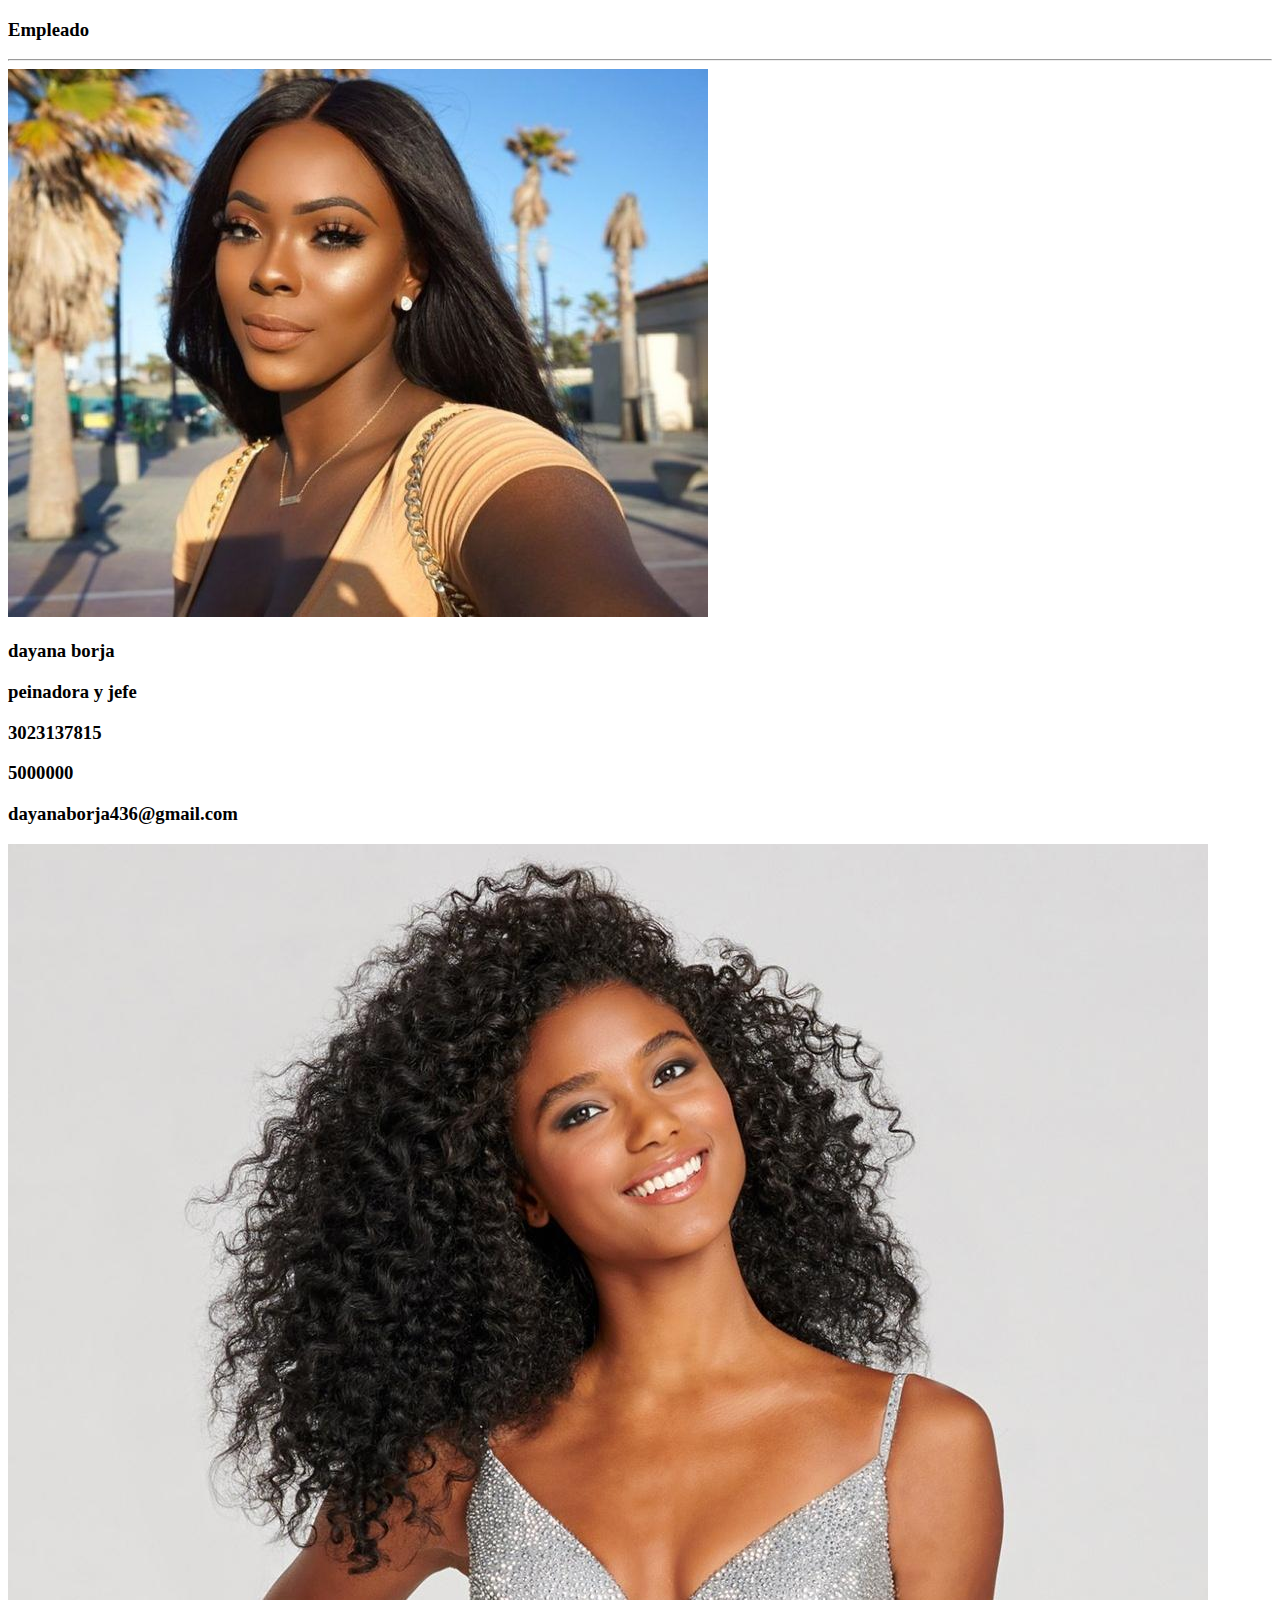
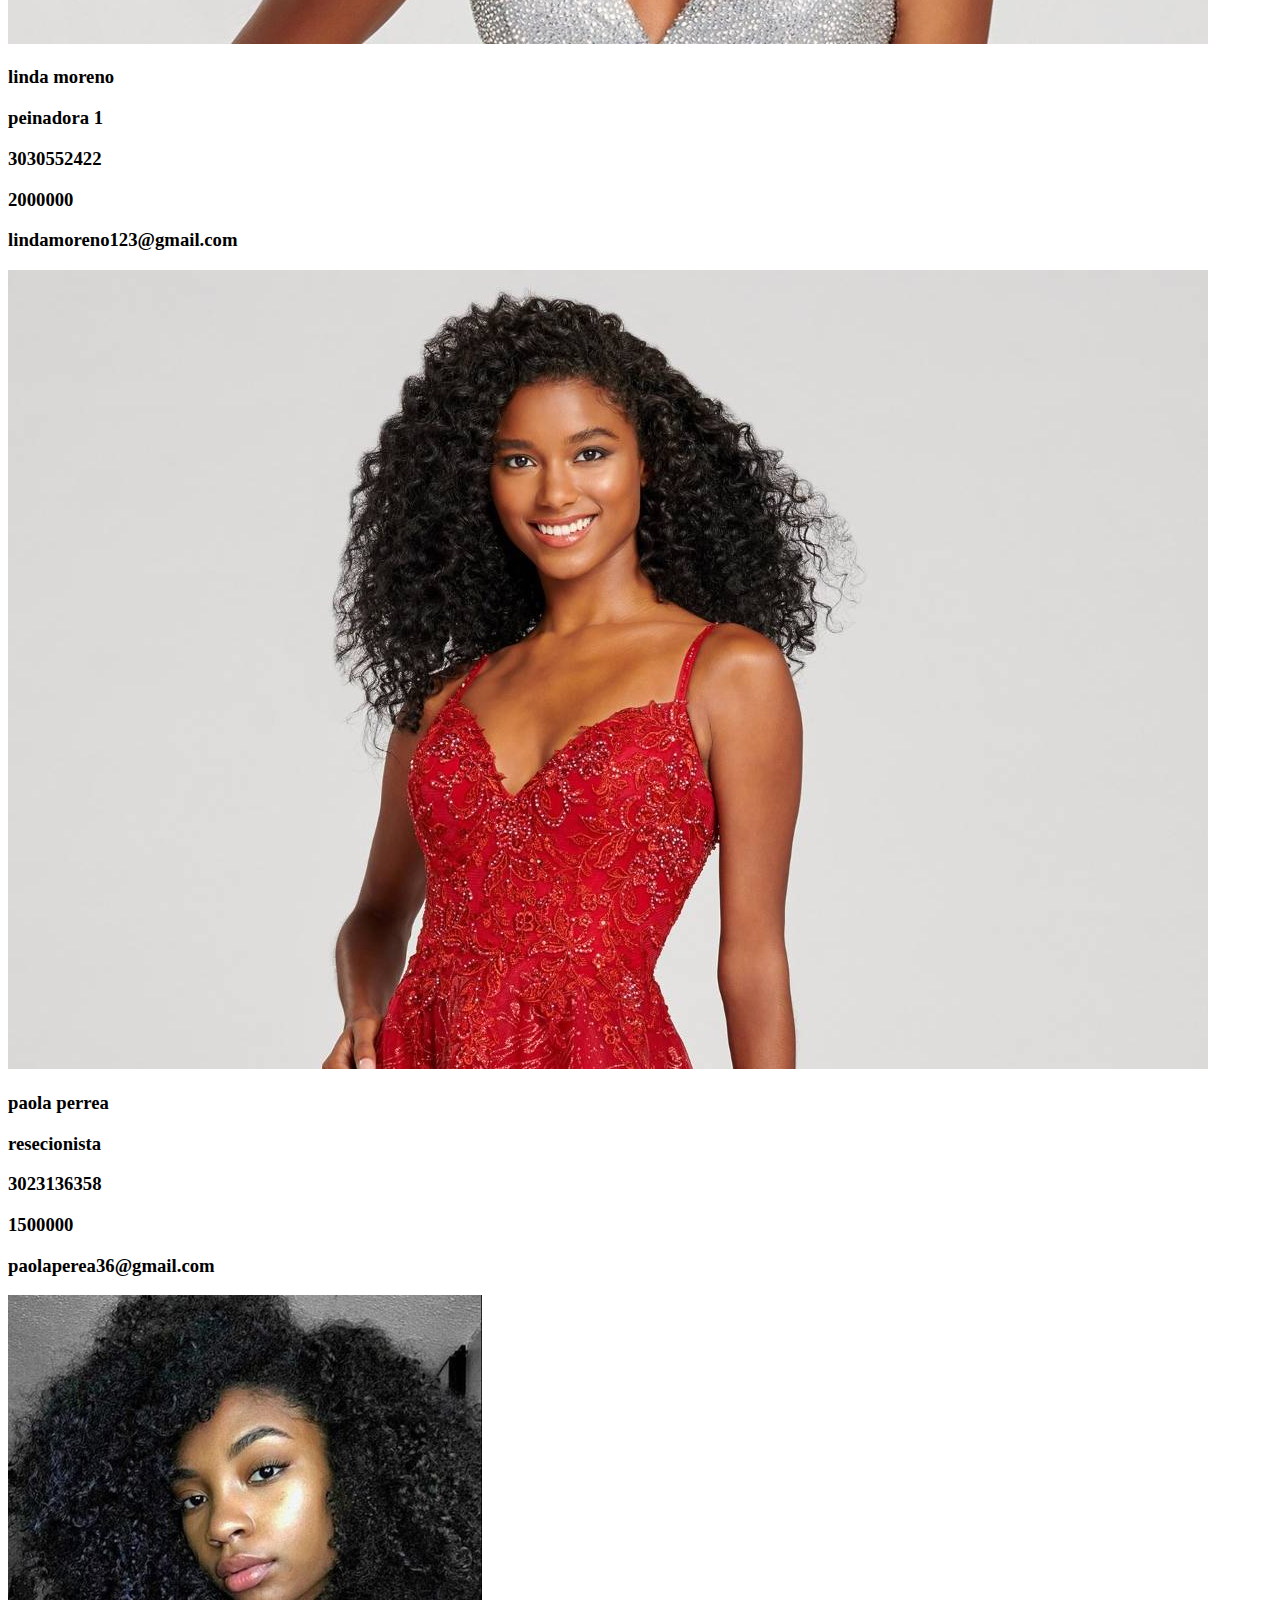
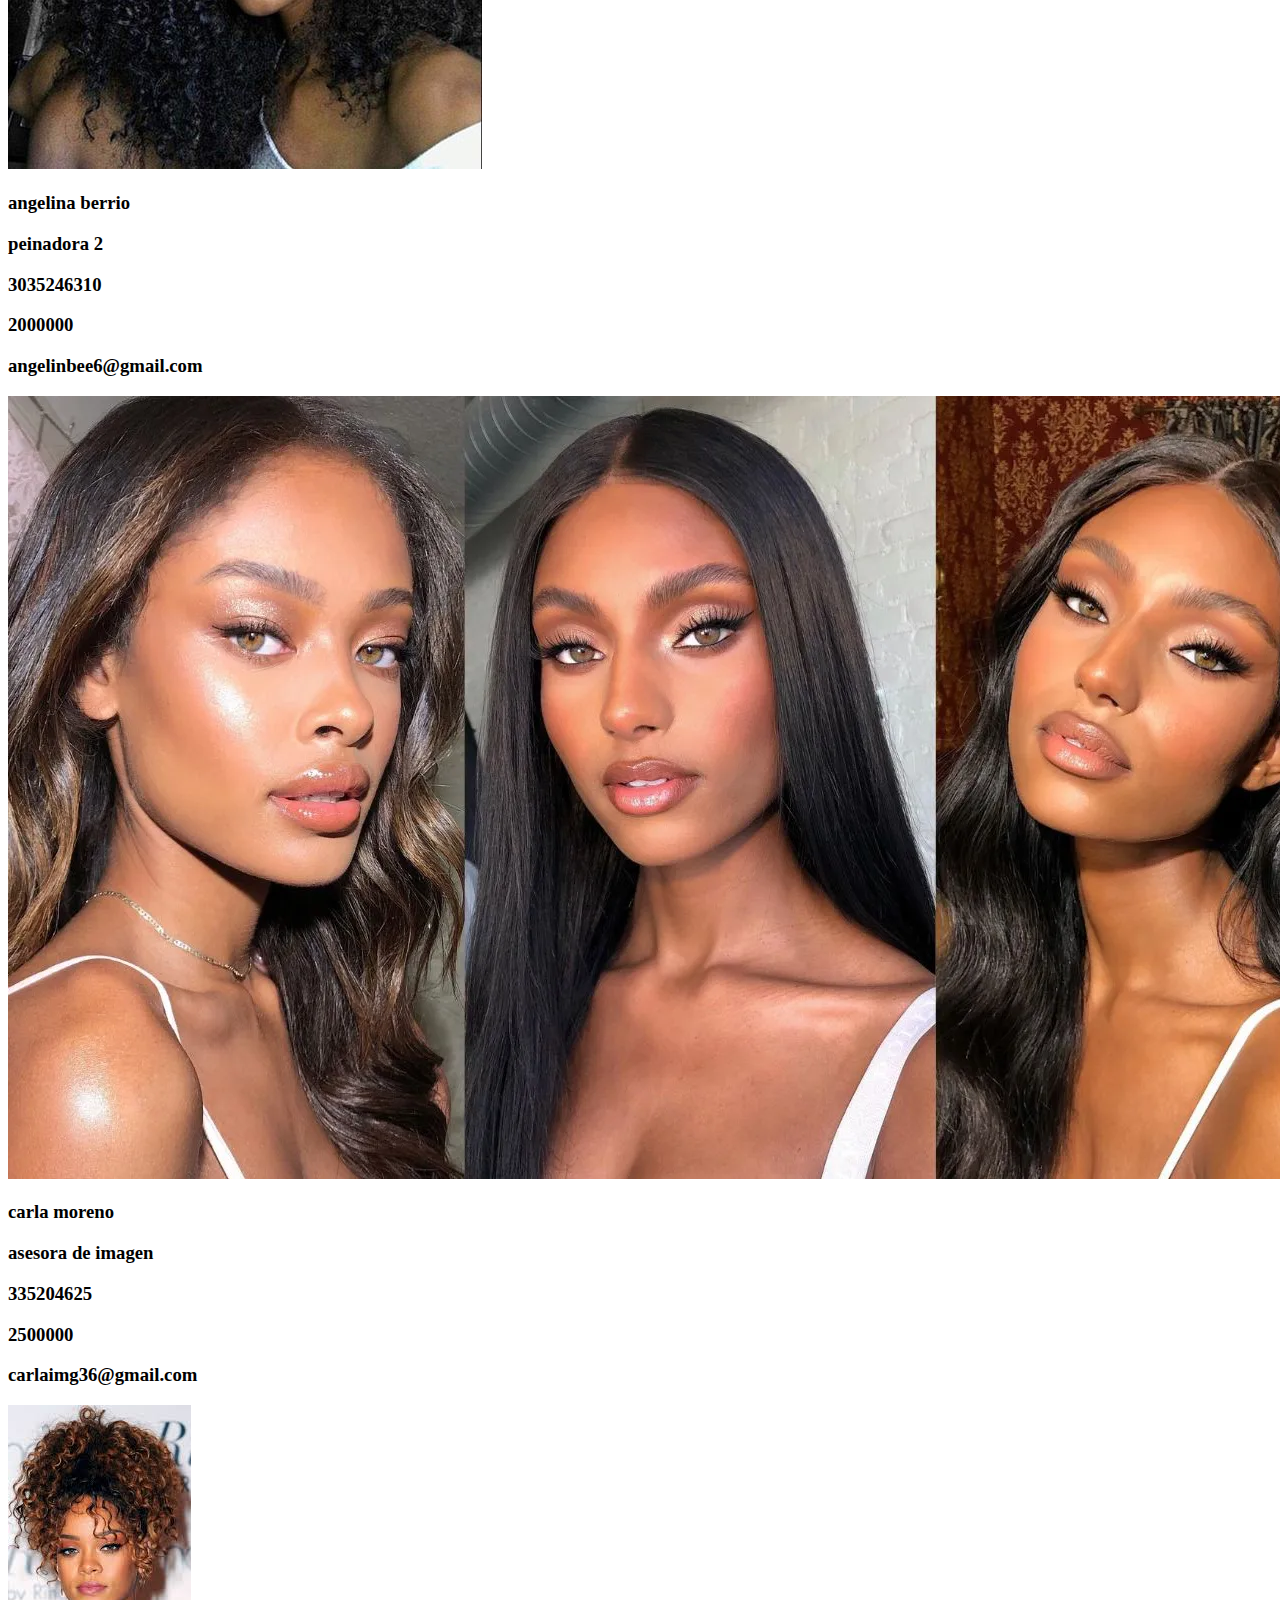
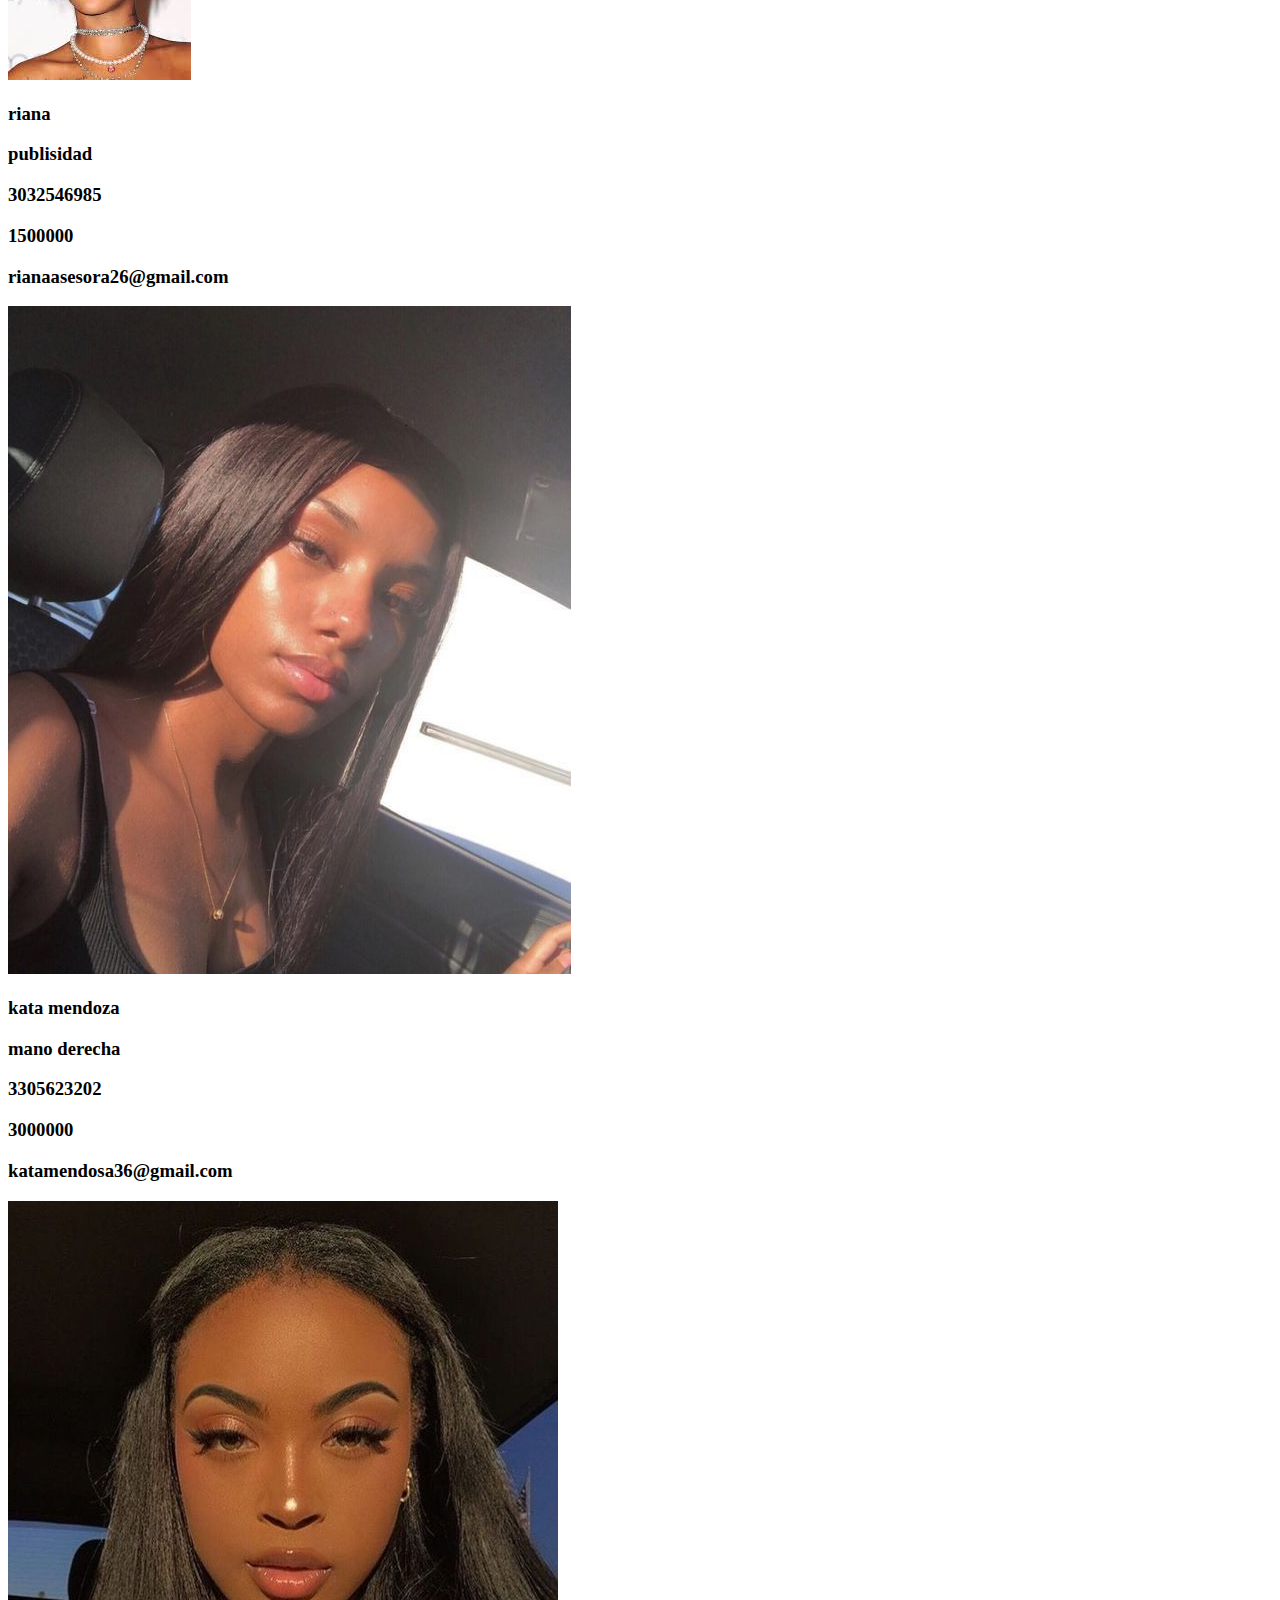
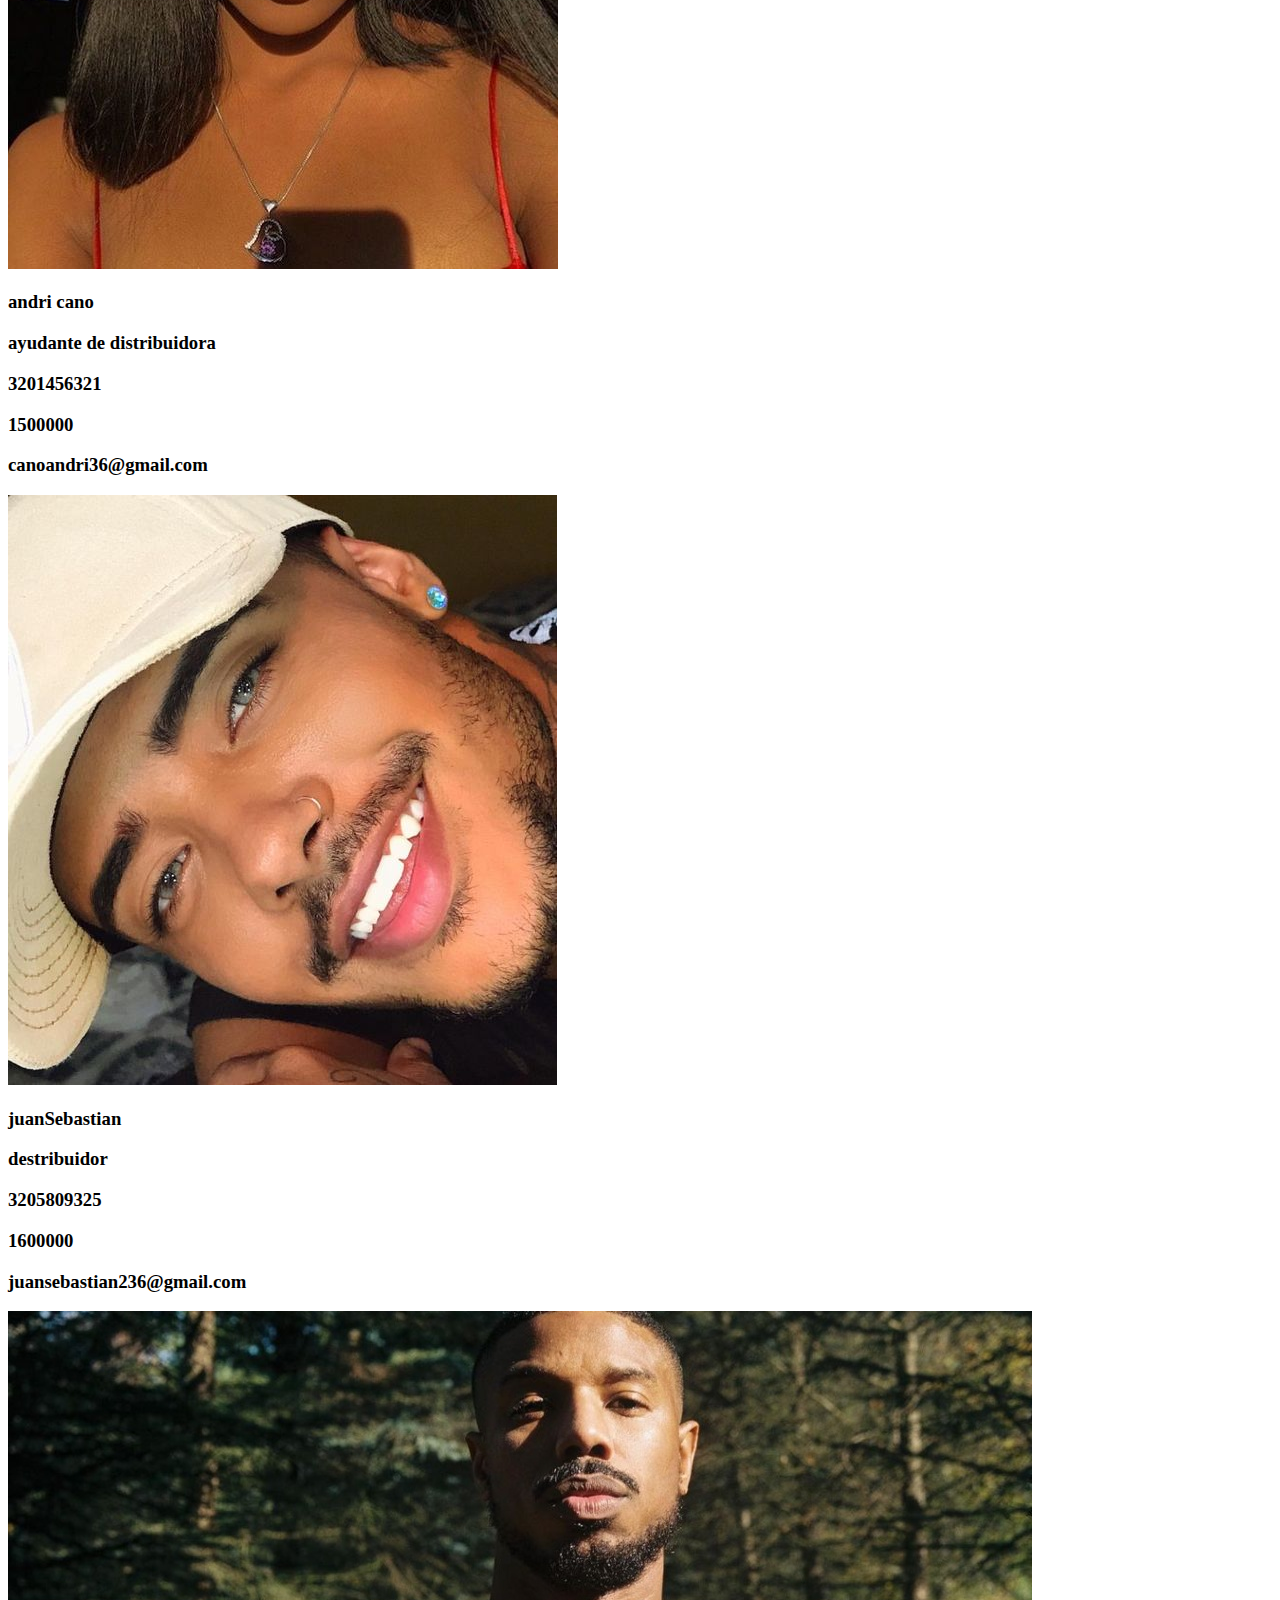
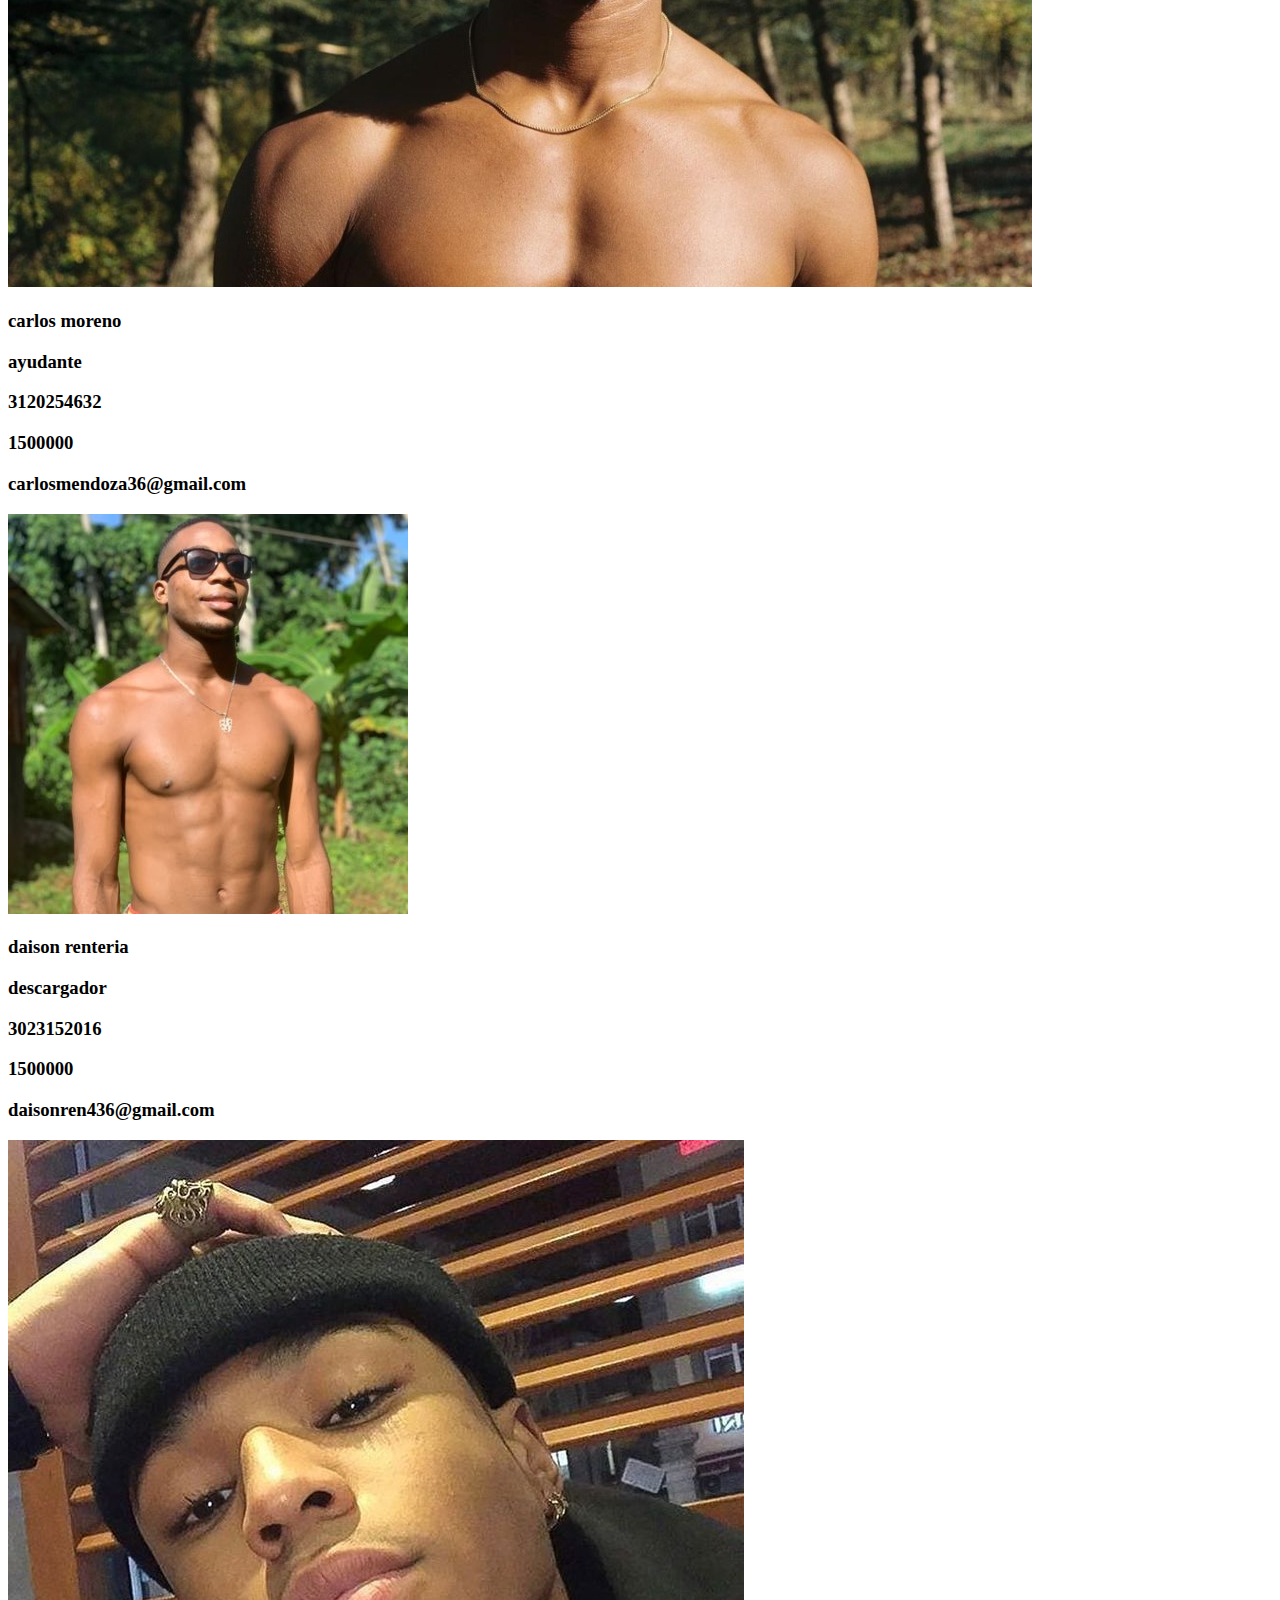
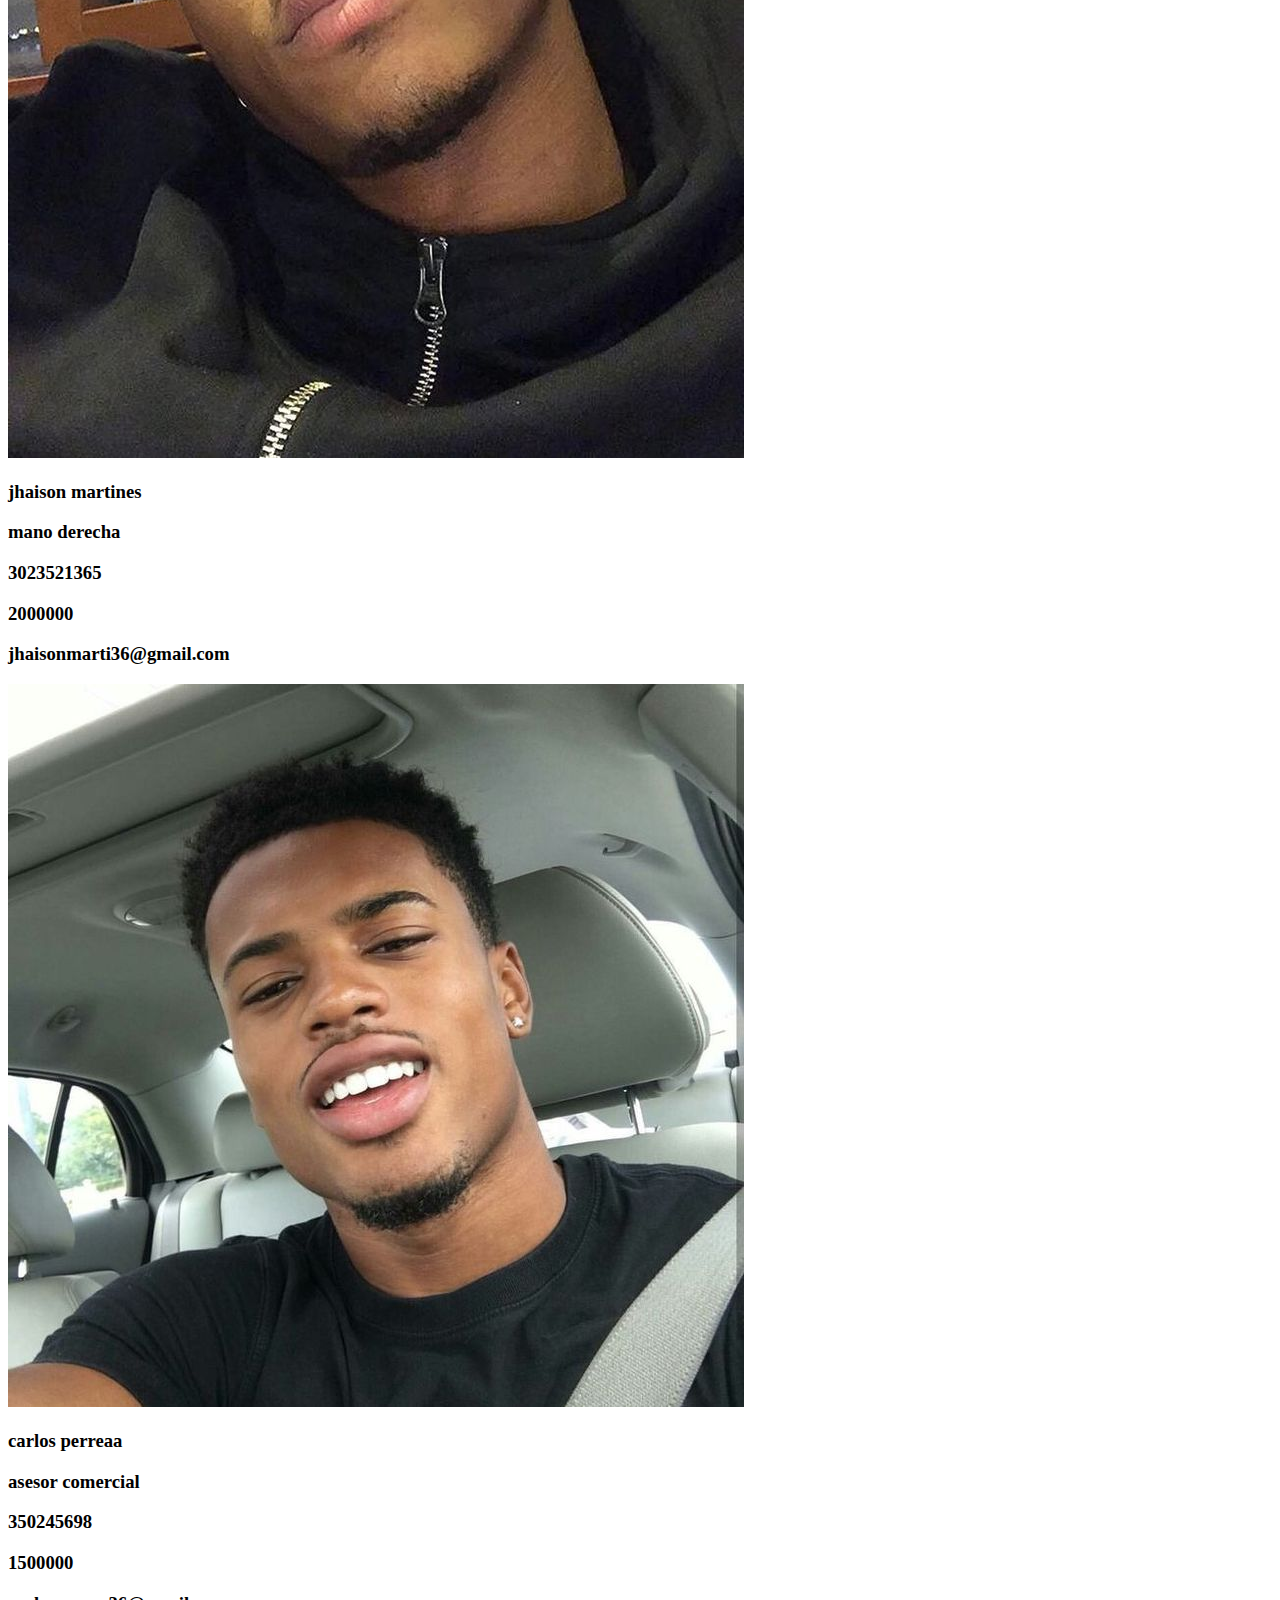
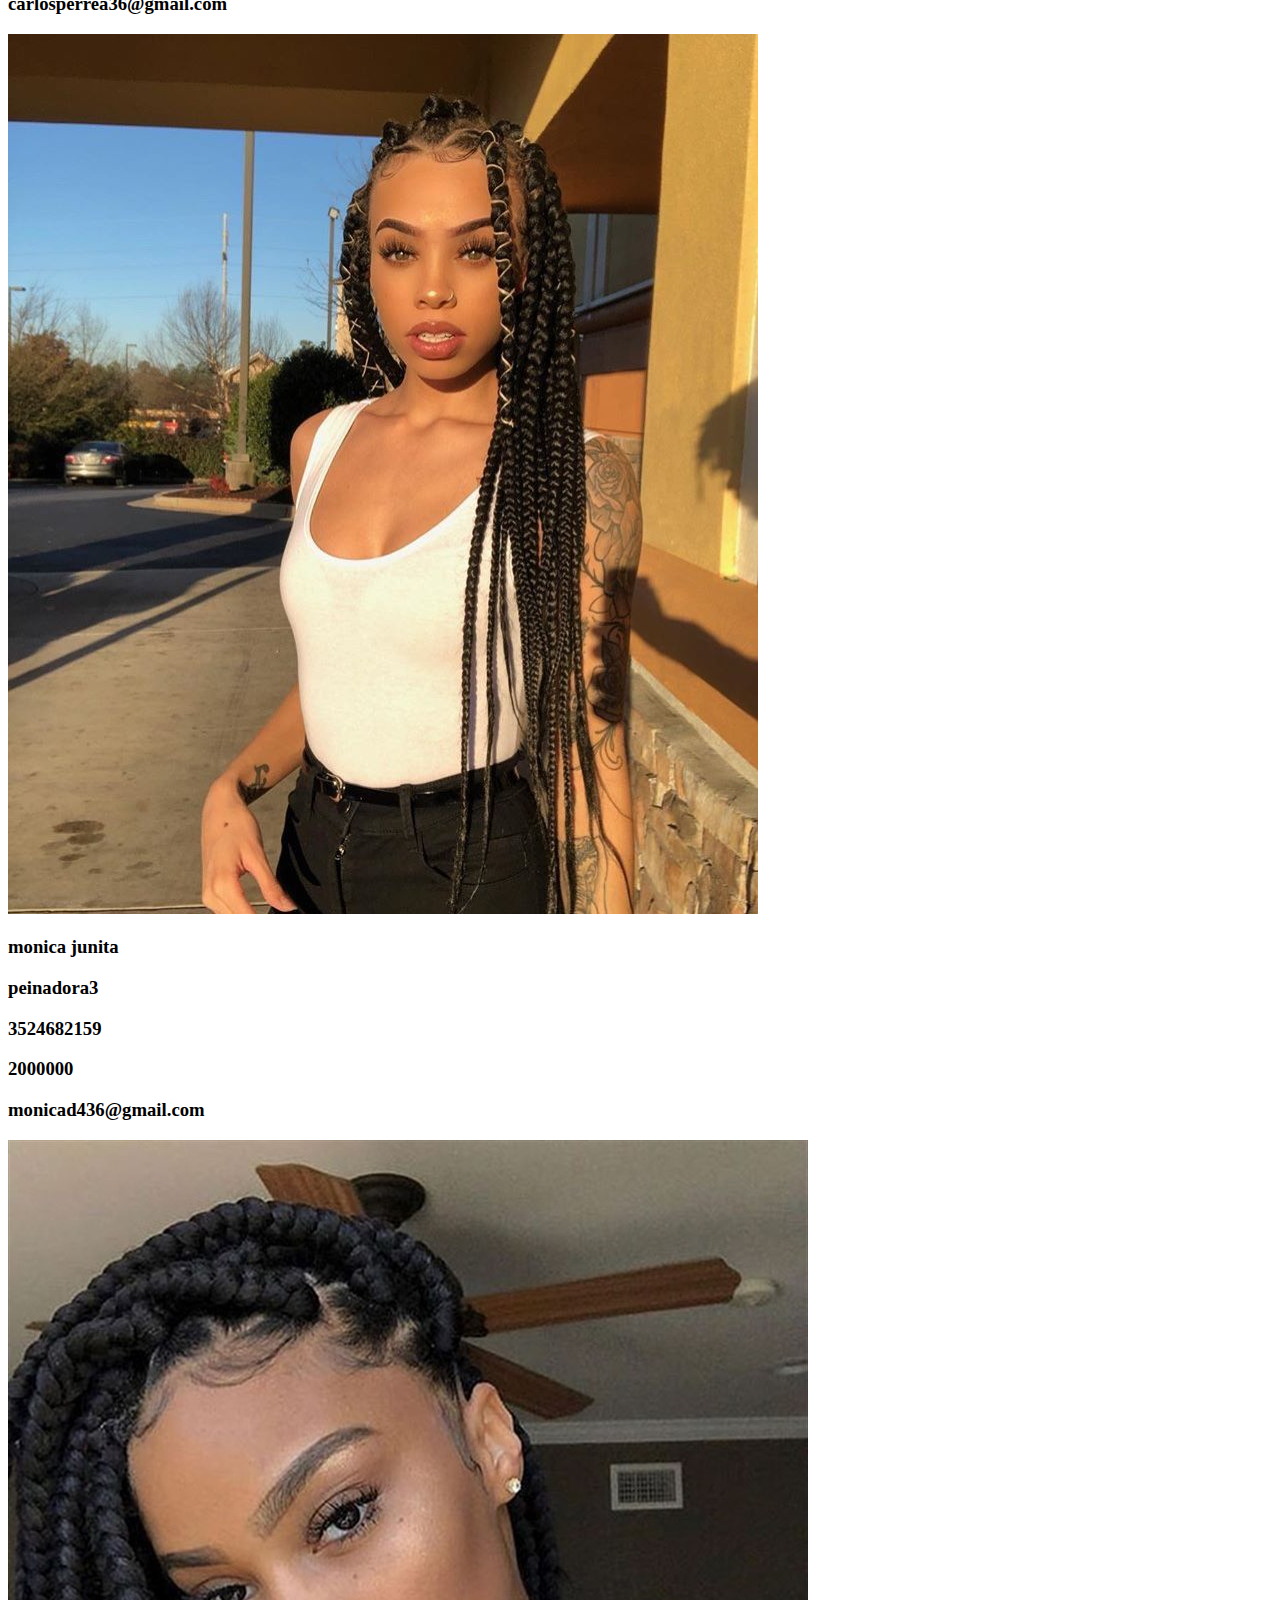
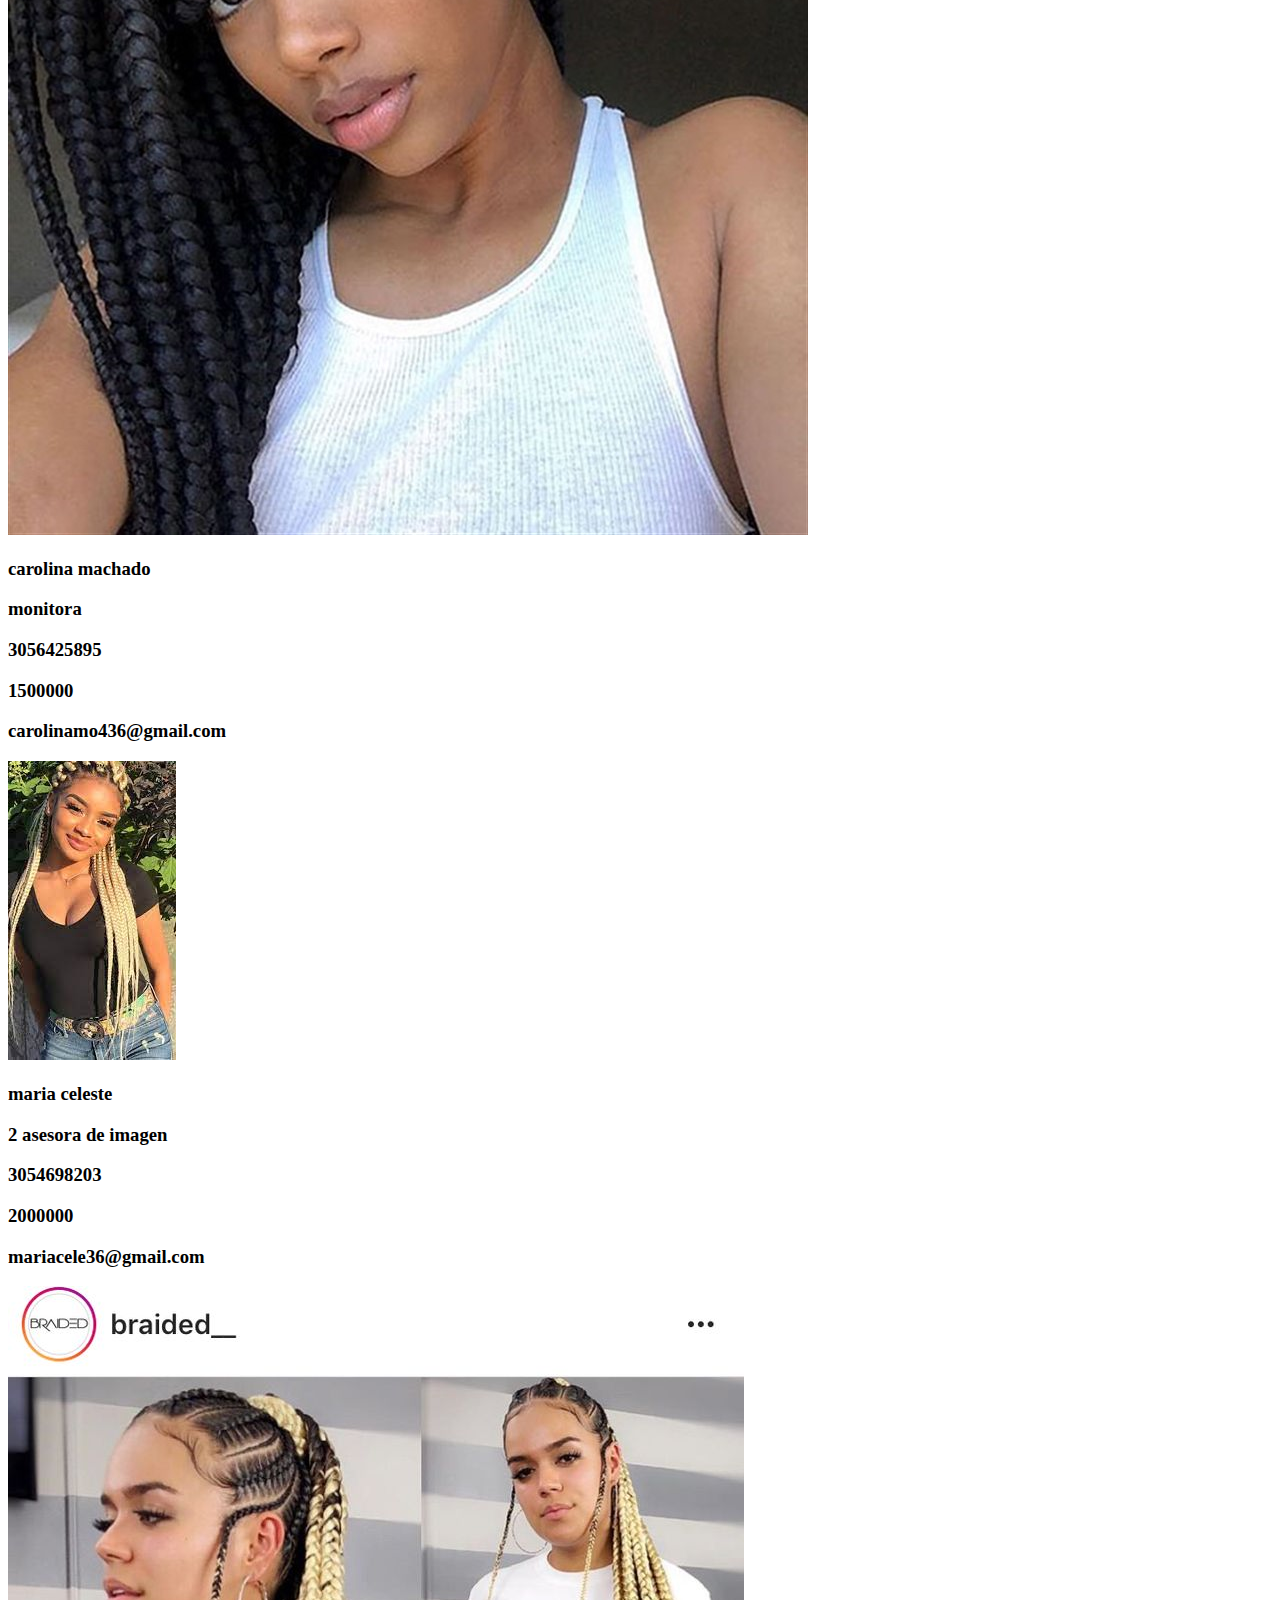
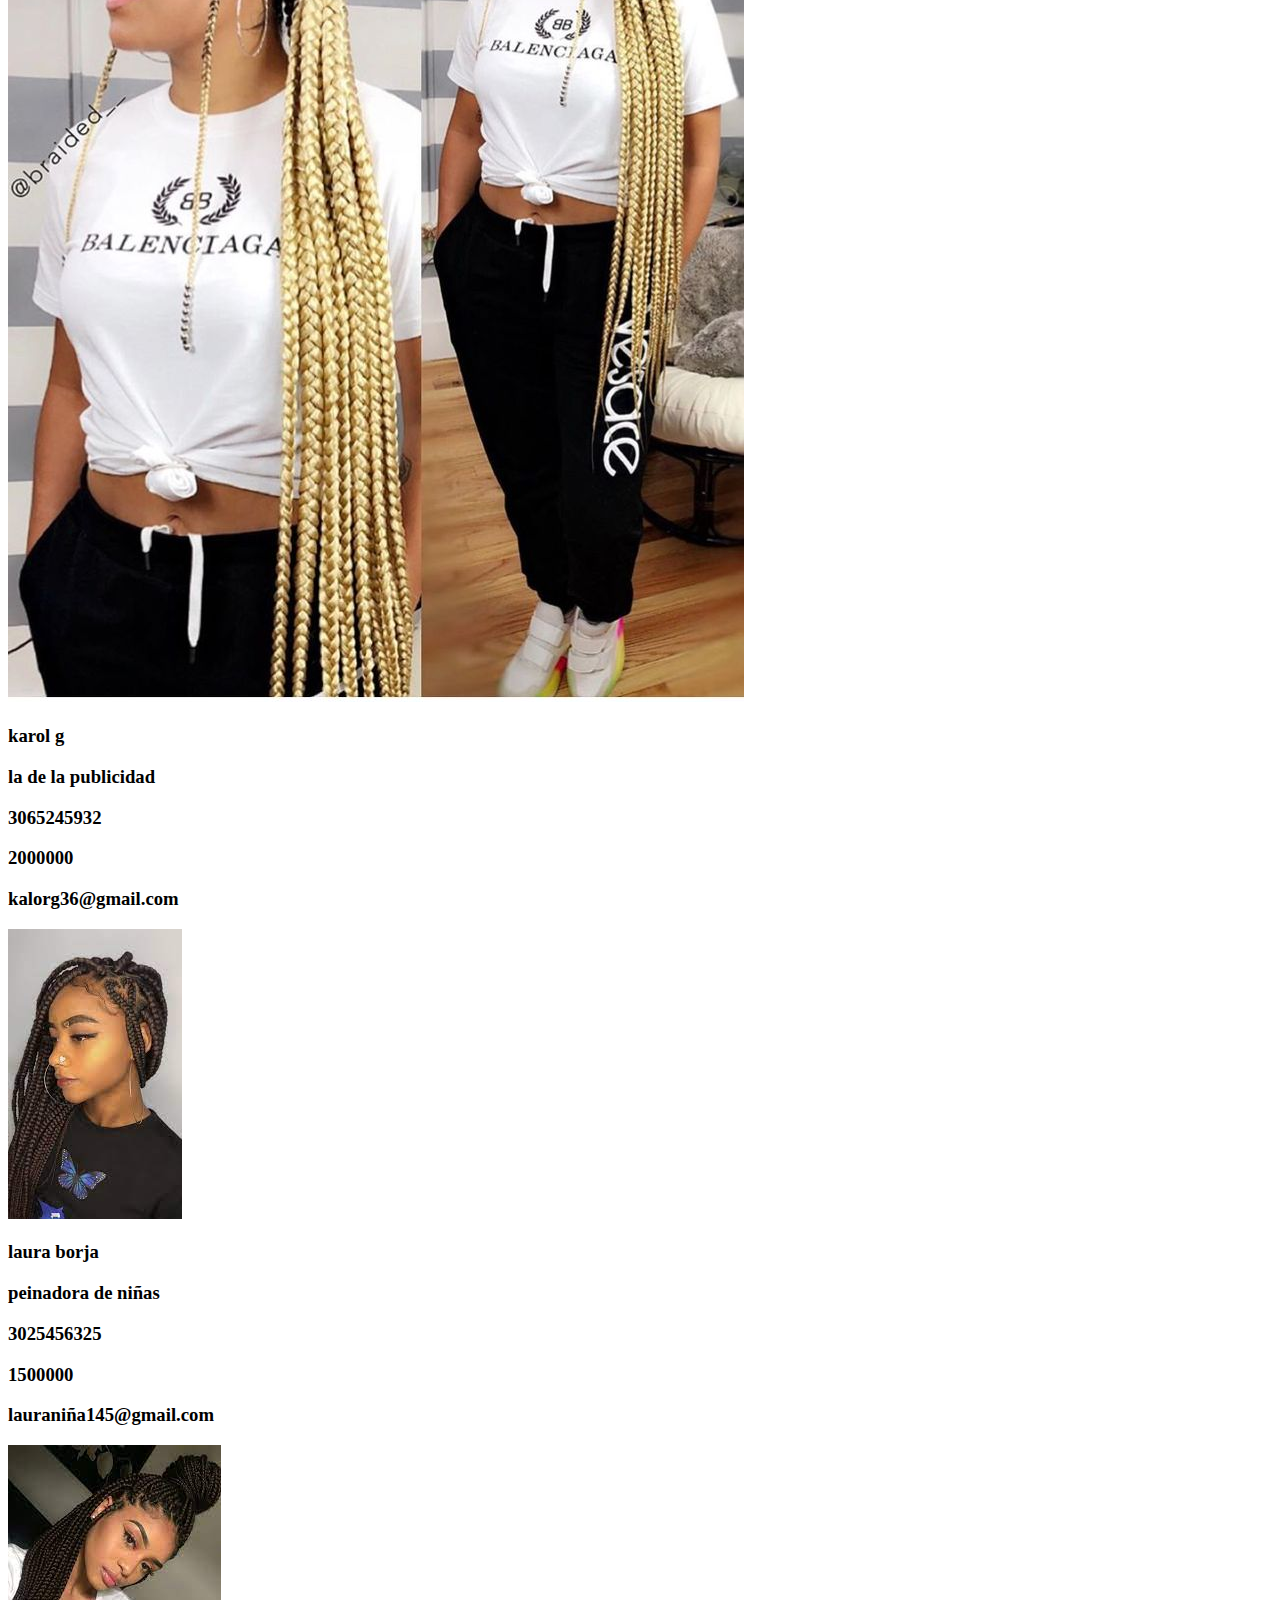
==== empleados.html @ f4682df1 "se crea vista empleados" ====
<!DOCTYPE html>
<html lang="en">
<head>
    <meta charset="UTF-8">
    <meta name="viewport" content="width=device-width, initial-scale=1.0">
    <title>Document</title>
    
<link href="https://cdn.jsdelivr.net/npm/bootstrap@5.3.2/dist/css/bootstrap.min.css" rel="stylesheet" integrity="sha384-T3c6CoIi6uLrA9TneNEoa7RxnatzjcDSCmG1MXxSR1GAsXEV/Dwwykc2MPK8M2HN" crossorigin="anonymous">
</head>
<body> 
  <div class="container my-5">
    <div class="row">
        <div class="col-12">
             <h3>Empleado</h3>
             <hr>
             <div class="row row-cols-1" id="contenedor">
                

             </div>
        </div>
    </div>
  </div>


<script src="https://cdn.jsdelivr.net/npm/bootstrap@5.3.2/dist/js/bootstrap.bundle.min.js" integrity="sha384-C6RzsynM9kWDrMNeT87bh95OGNyZPhcTNXj1NW7RuBCsyN/o0jlpcV8Qyq46cDfL" crossorigin="anonymous"></script>
 
<script src="./basedatosempleado.js"></script>
</body>
</html>
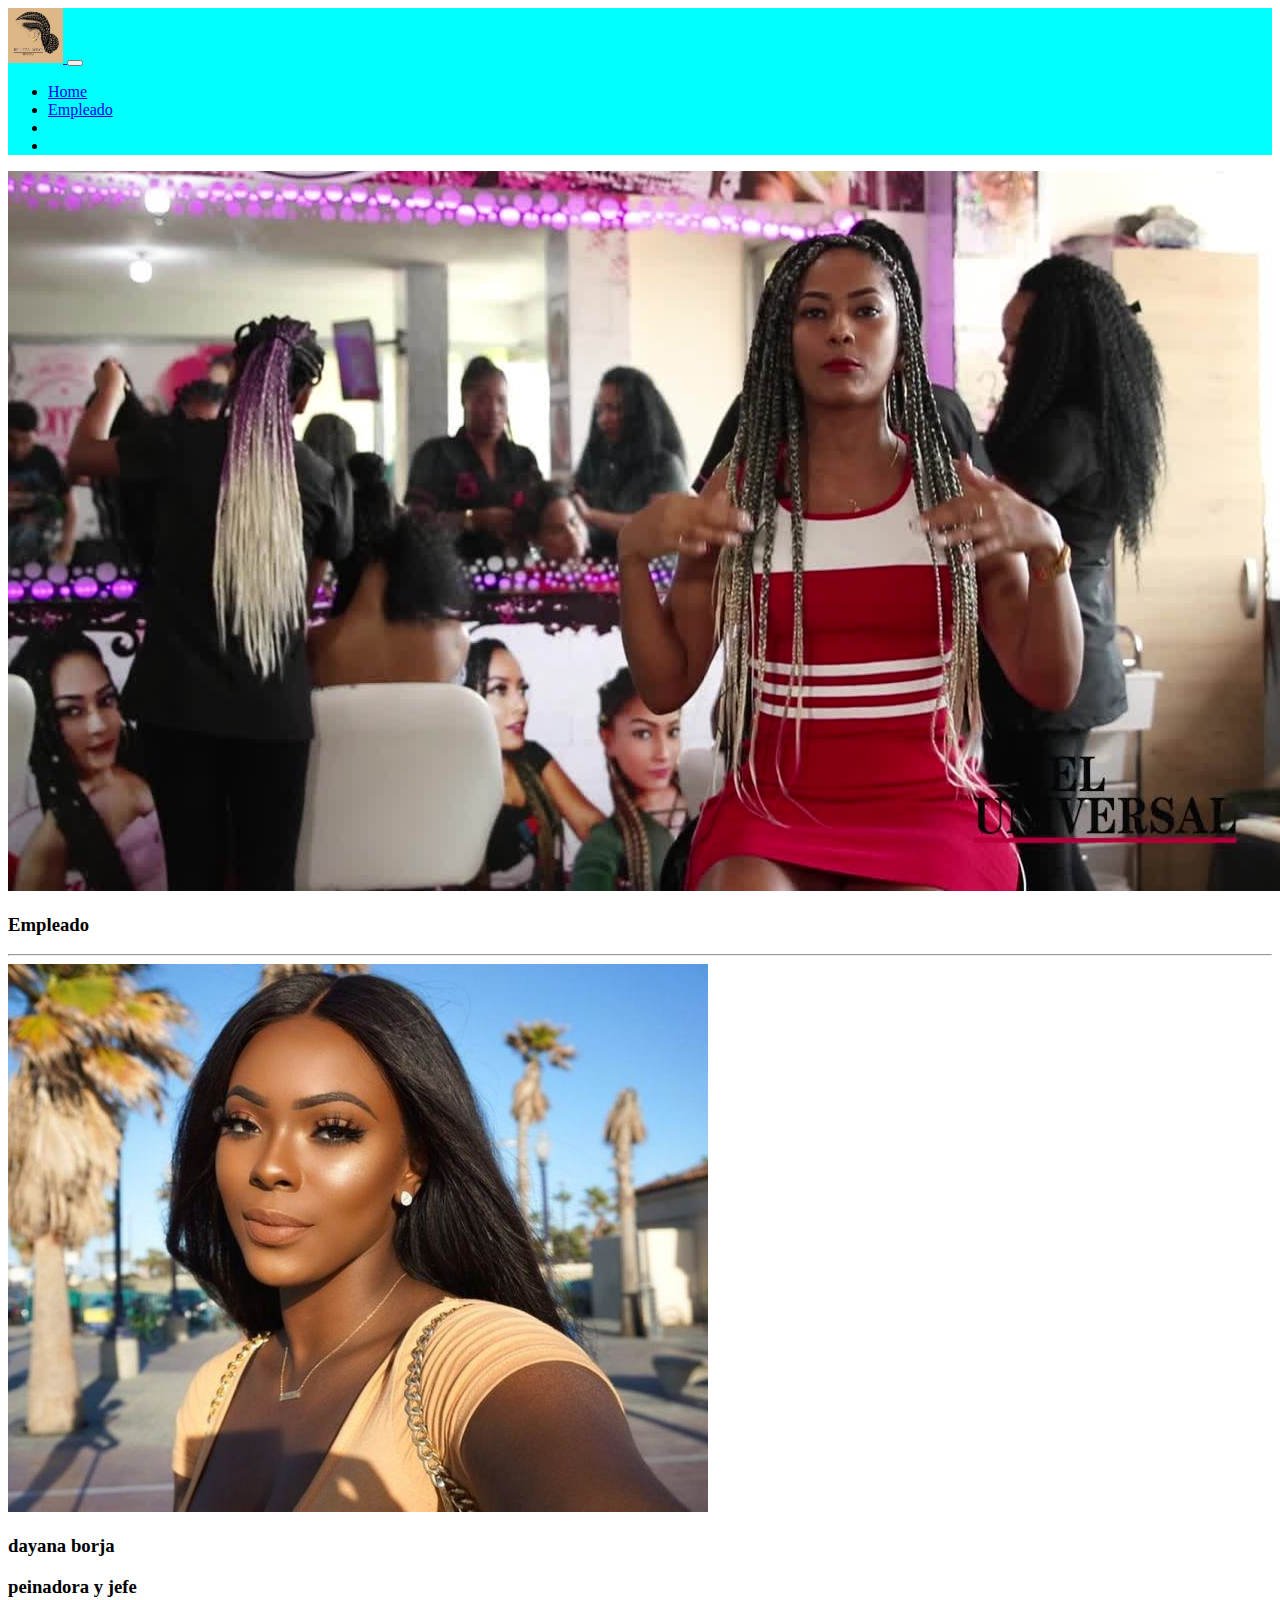
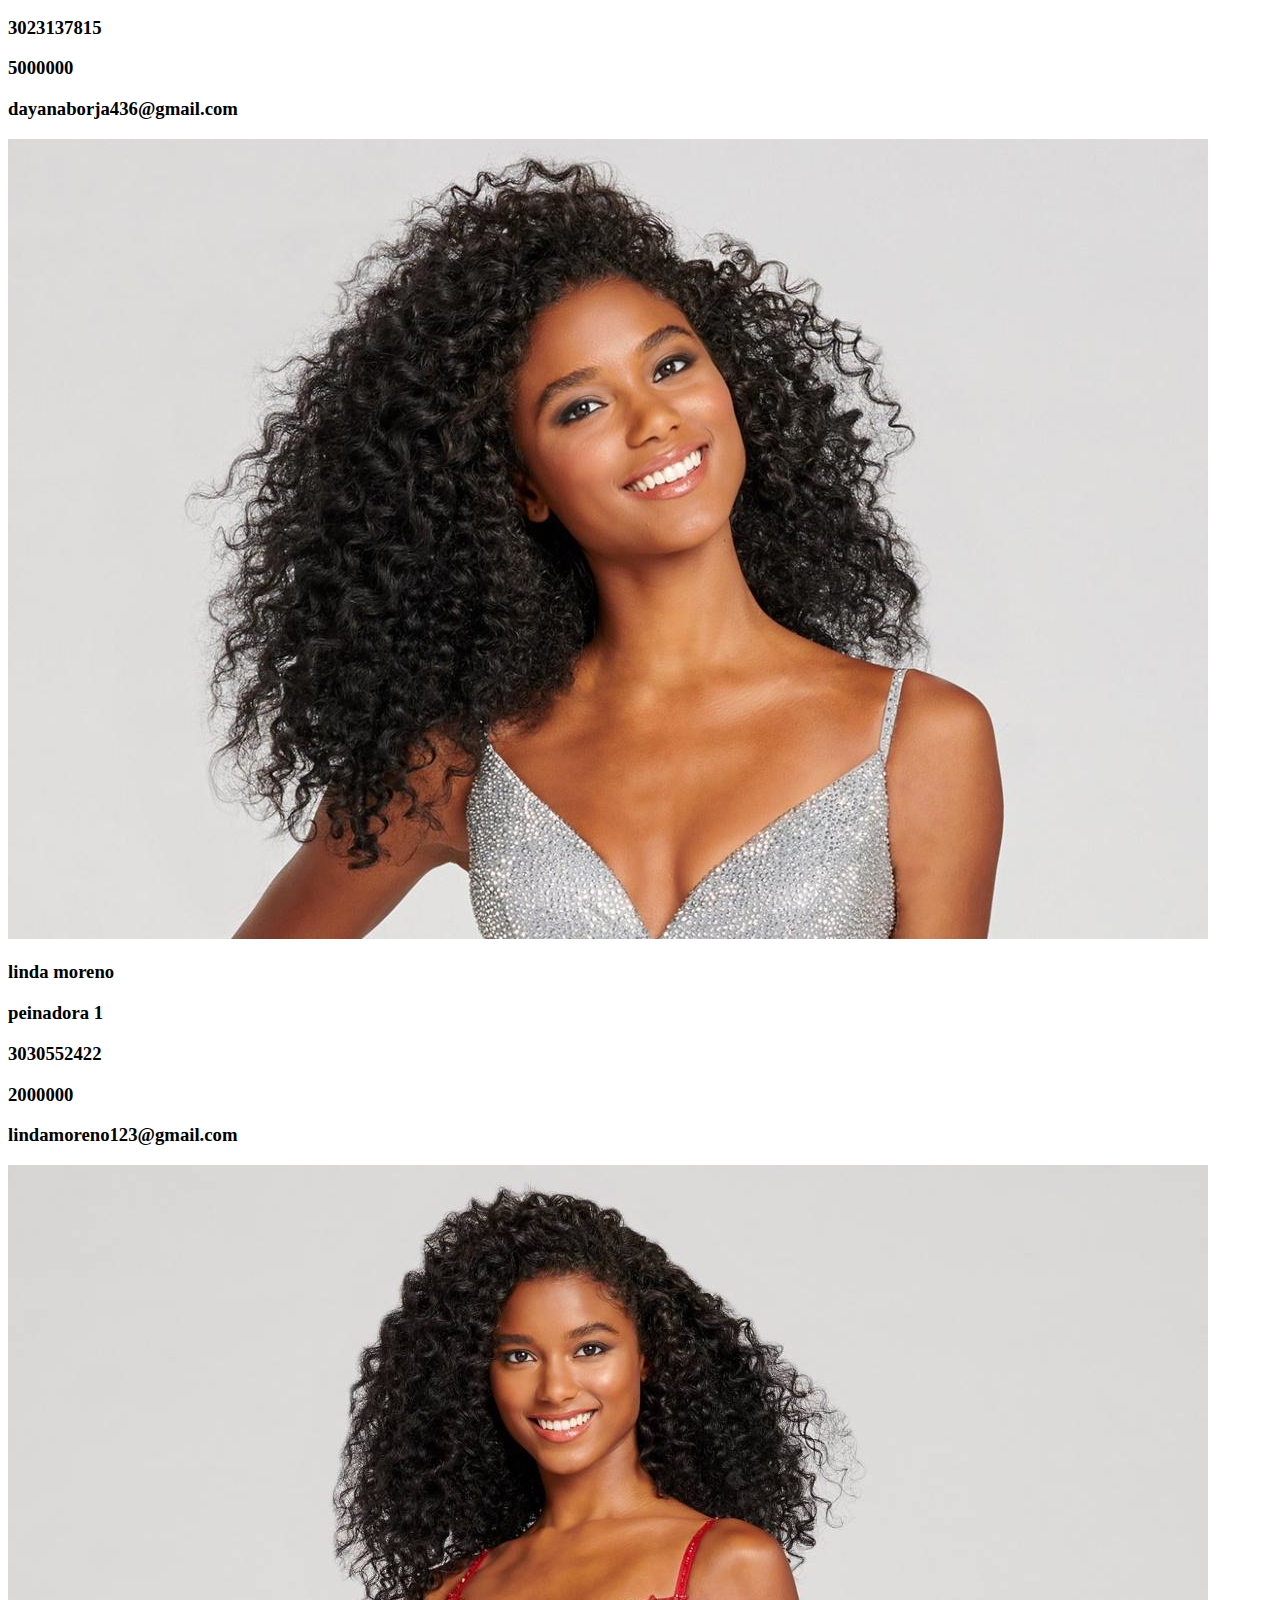
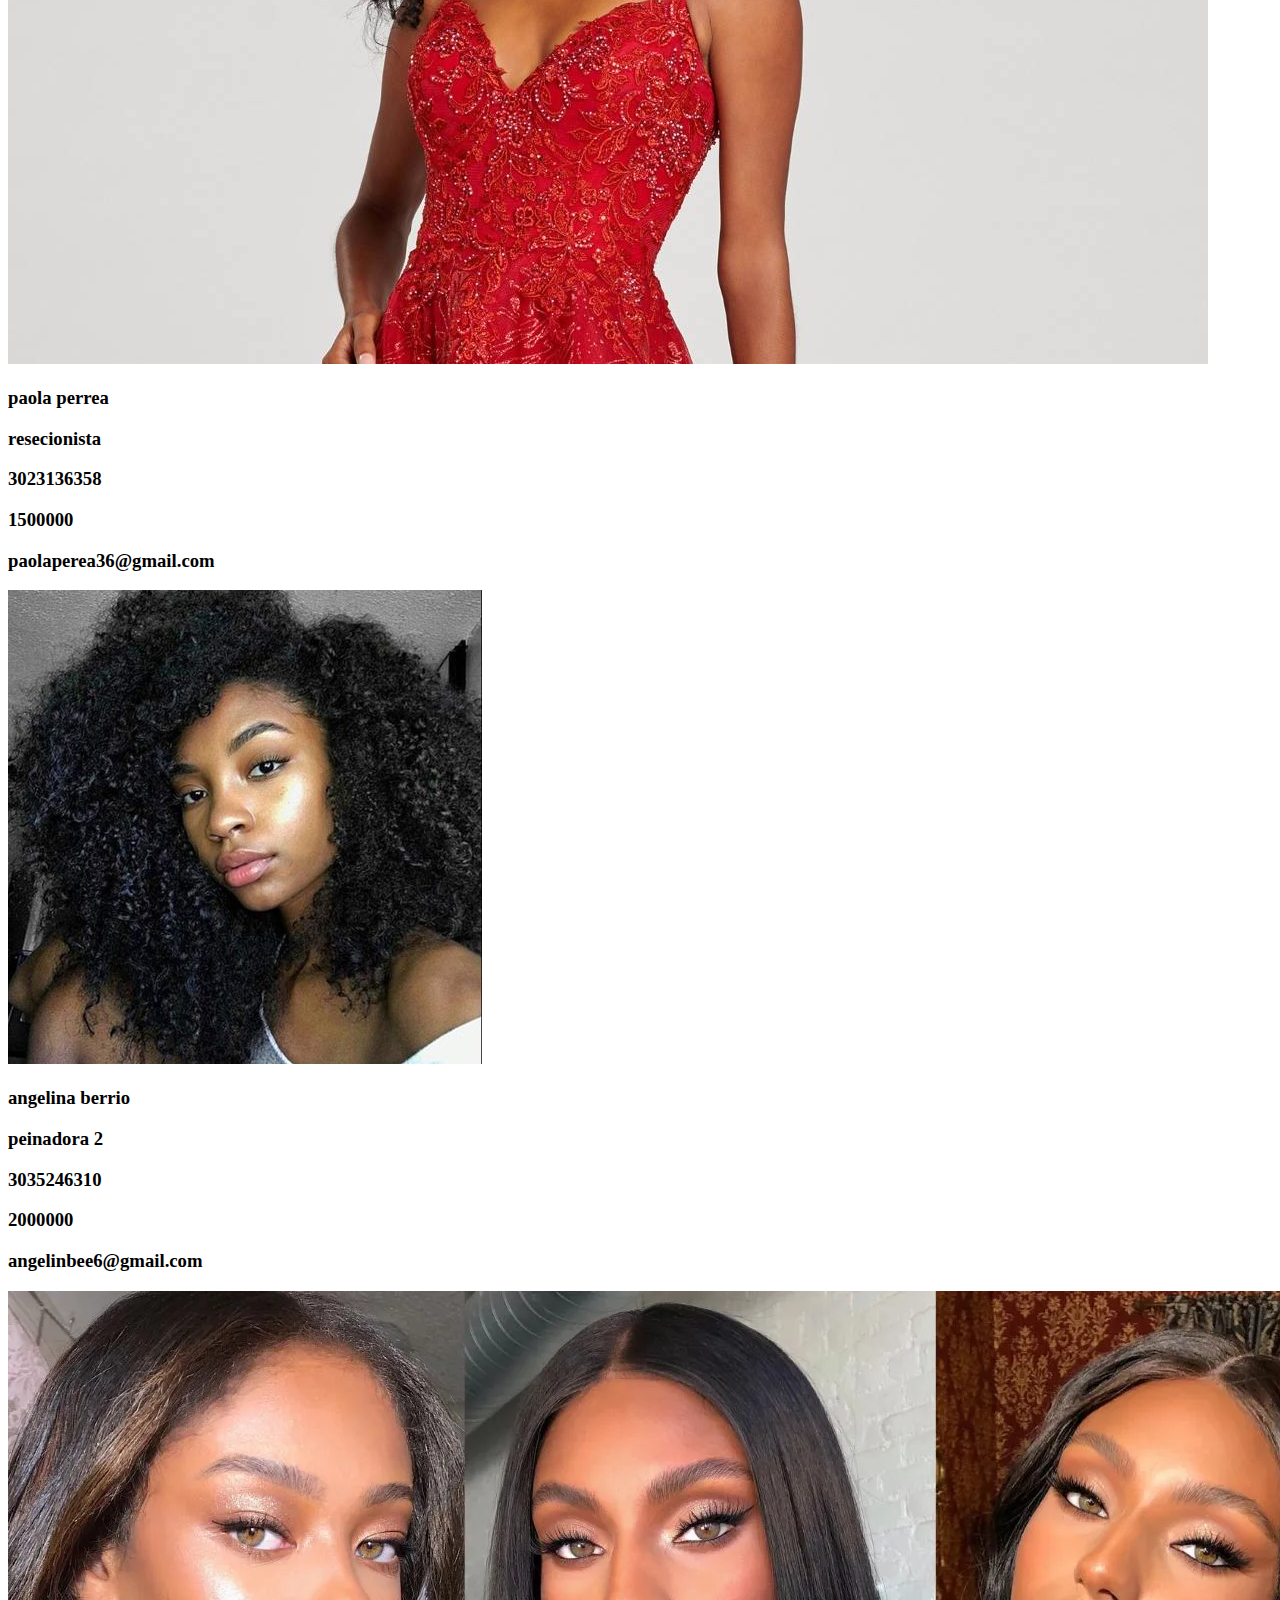
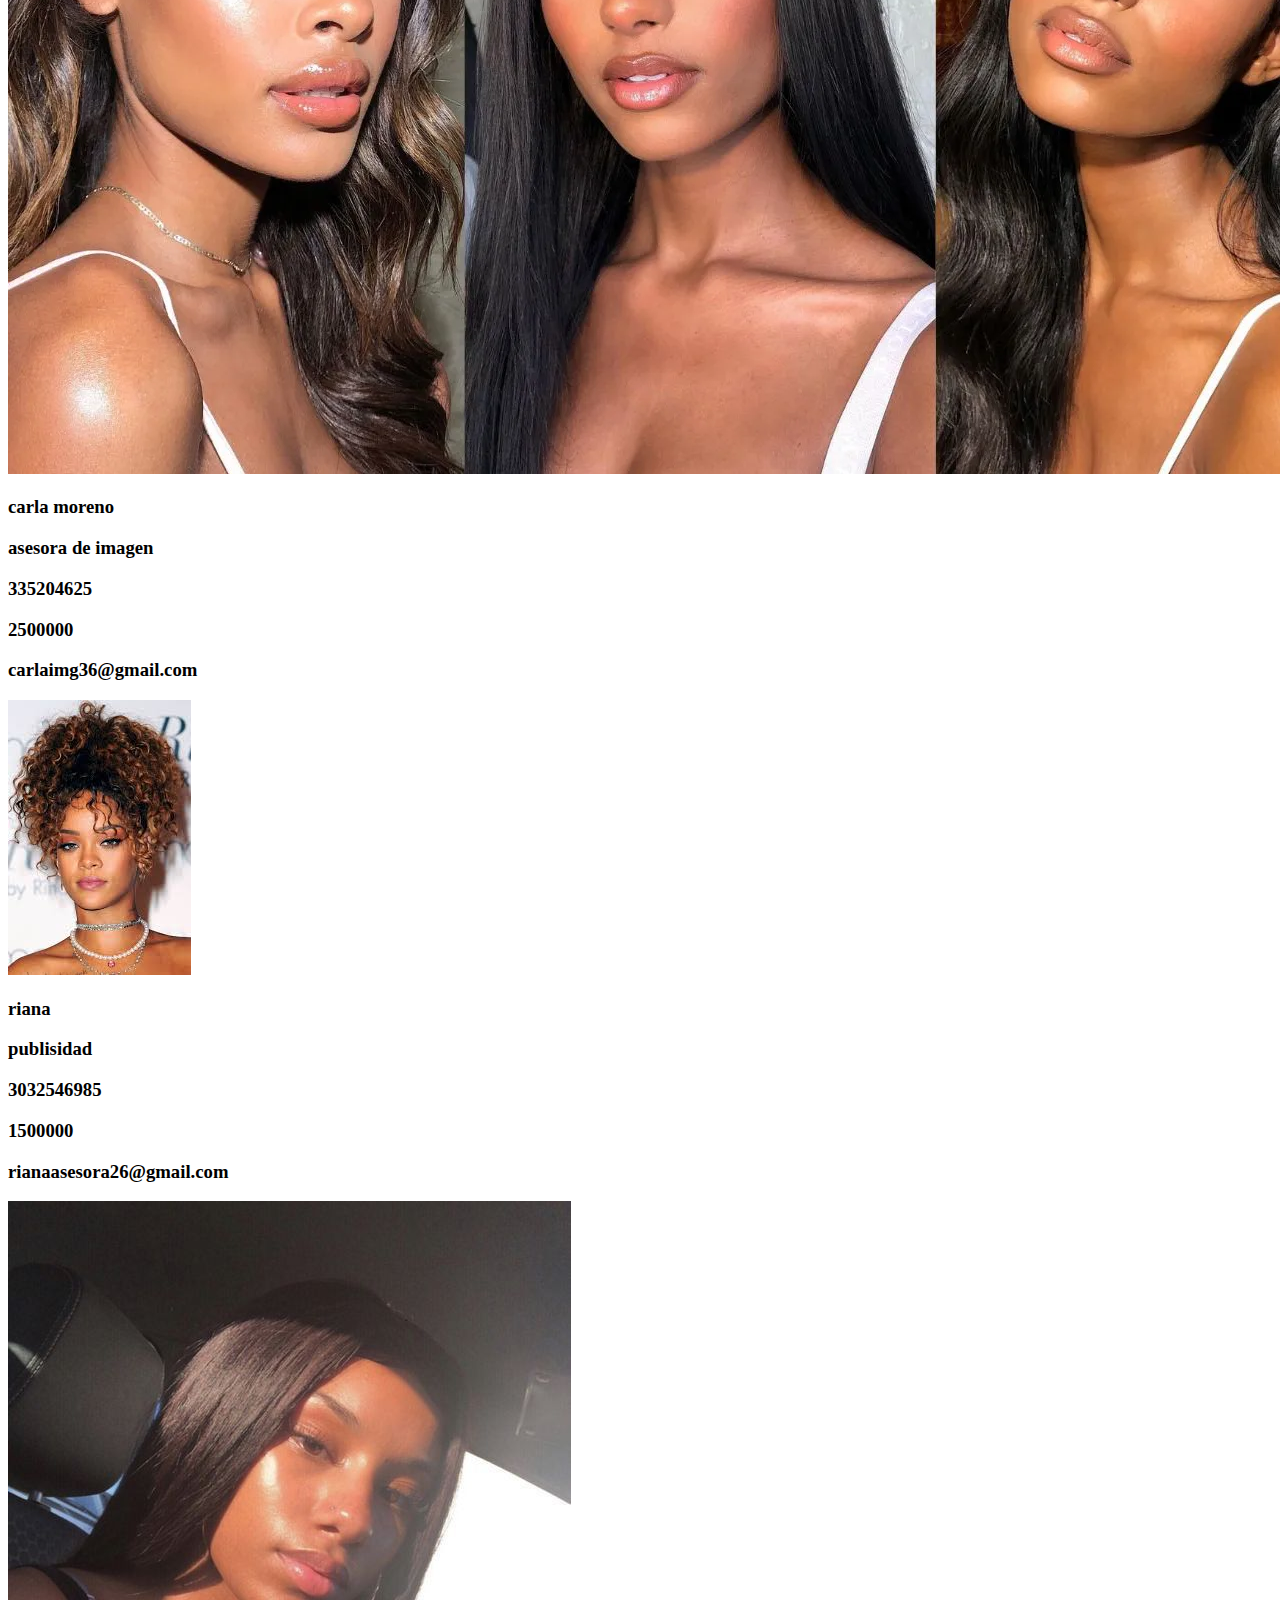
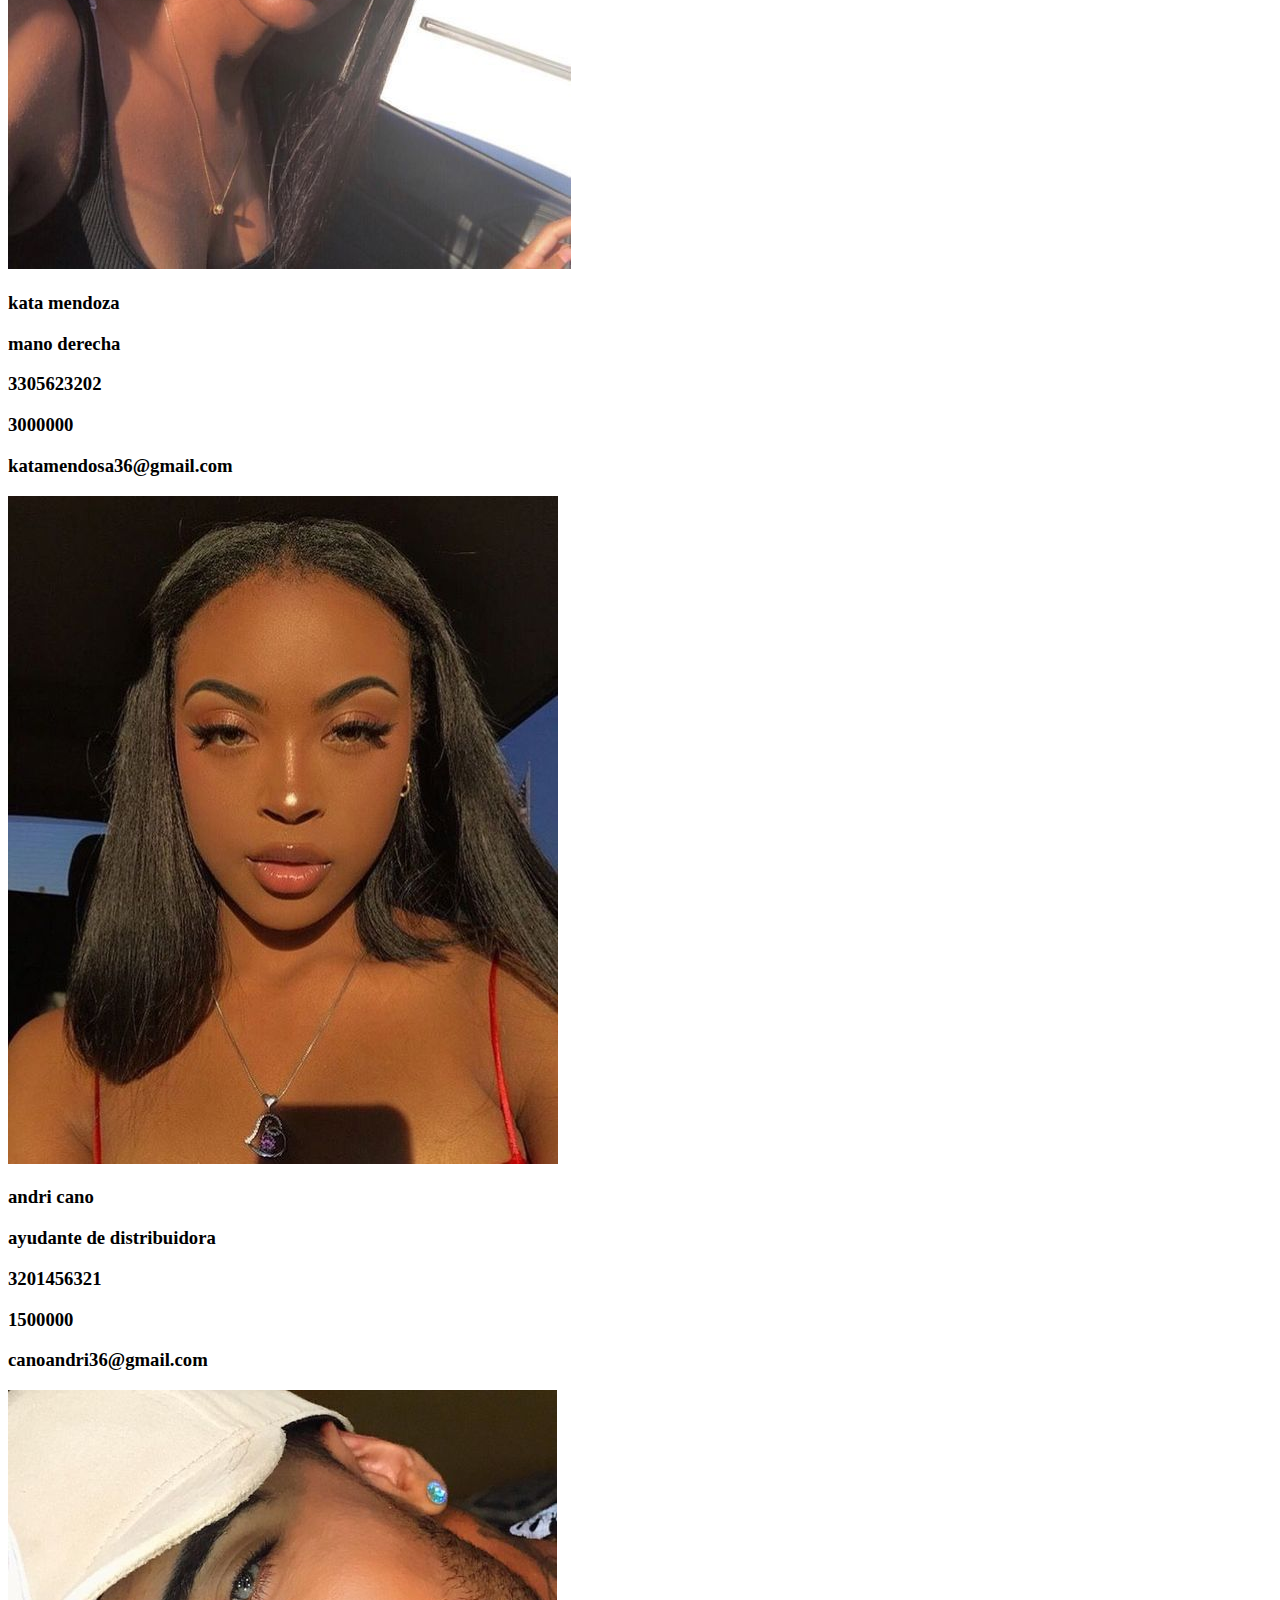
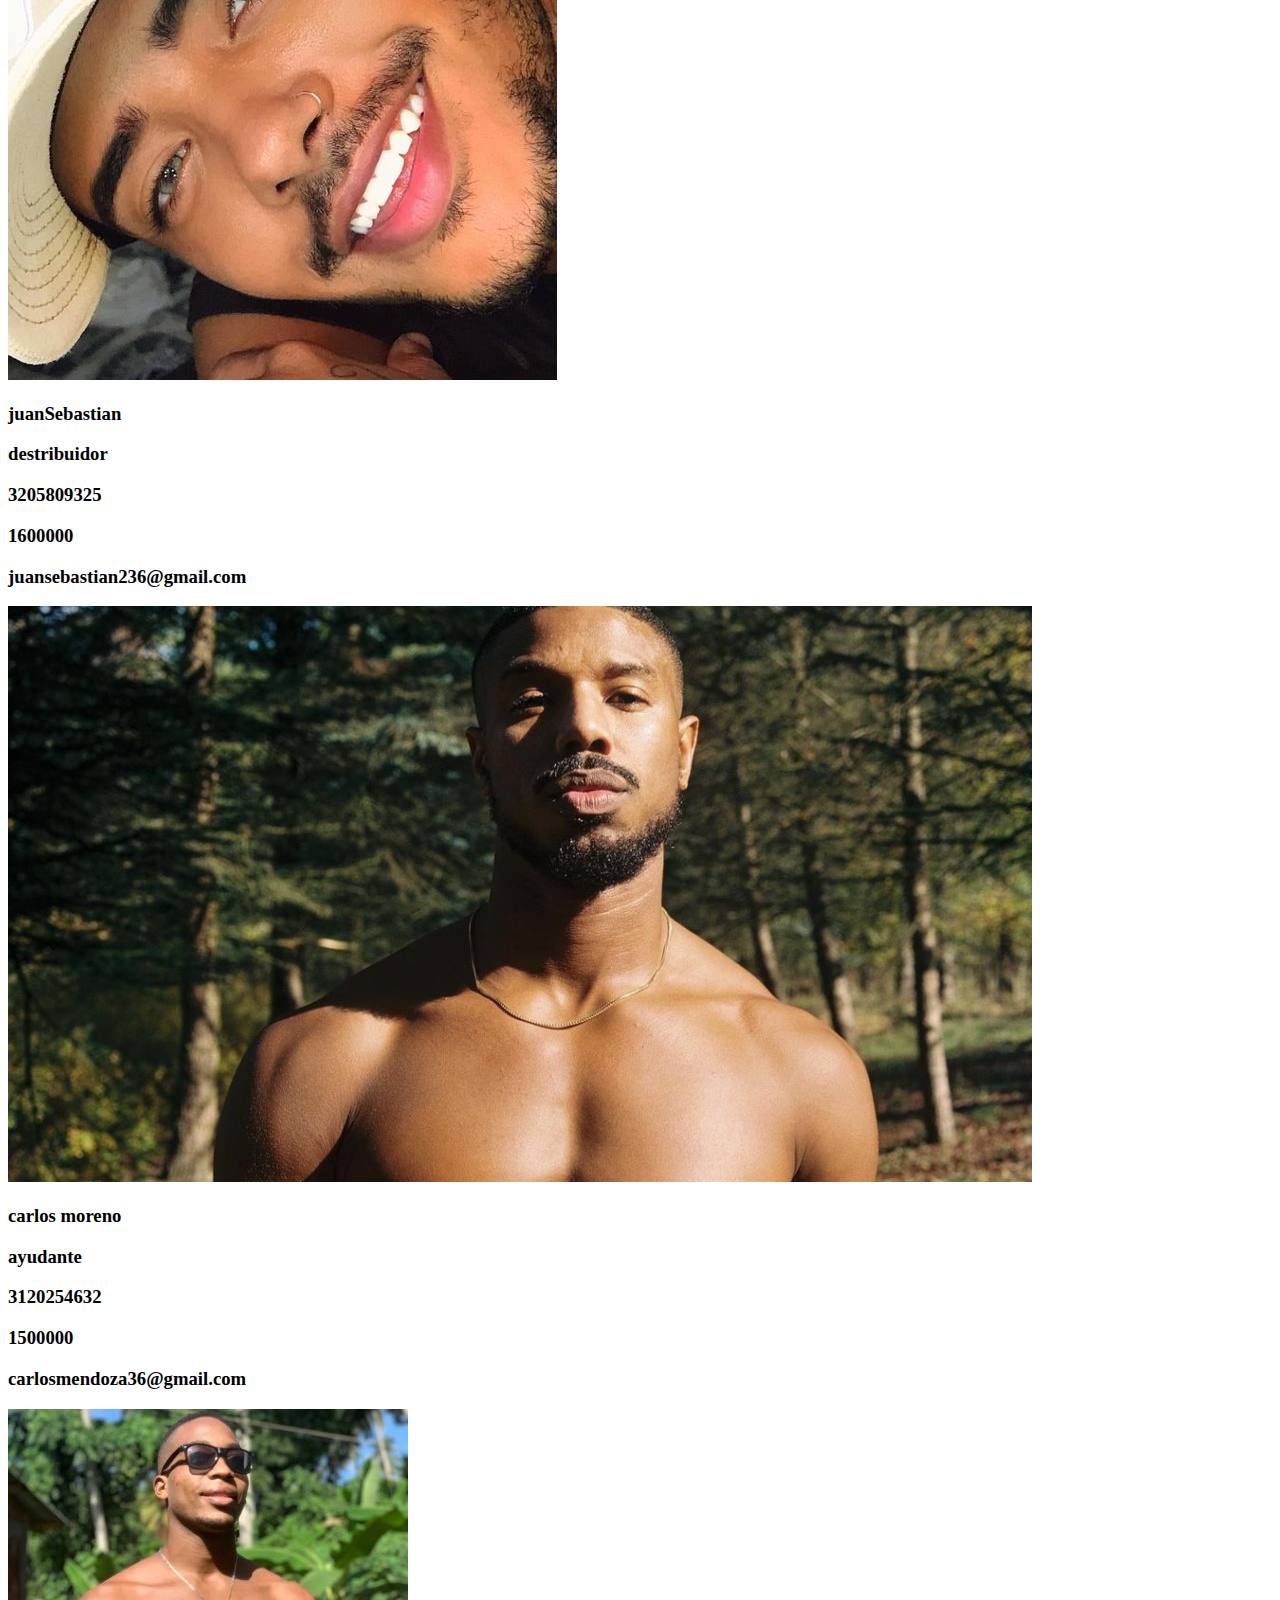
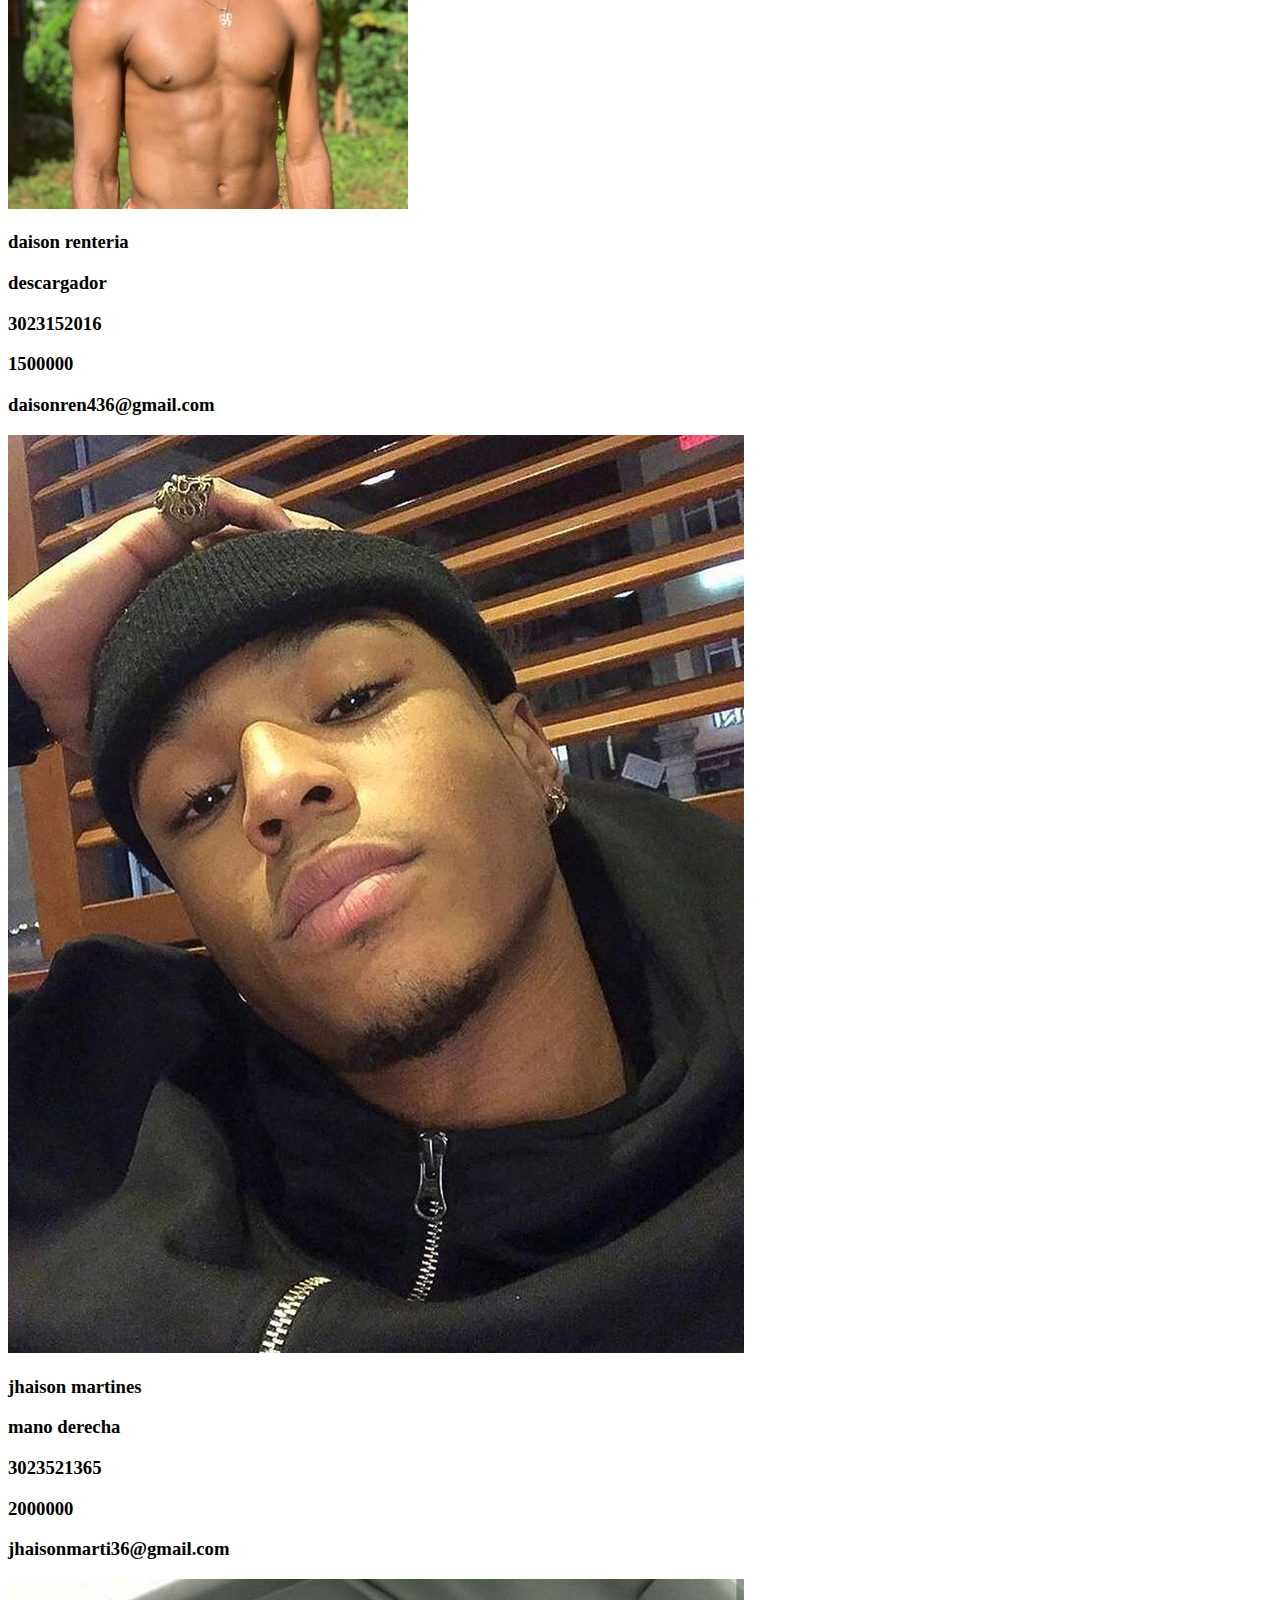
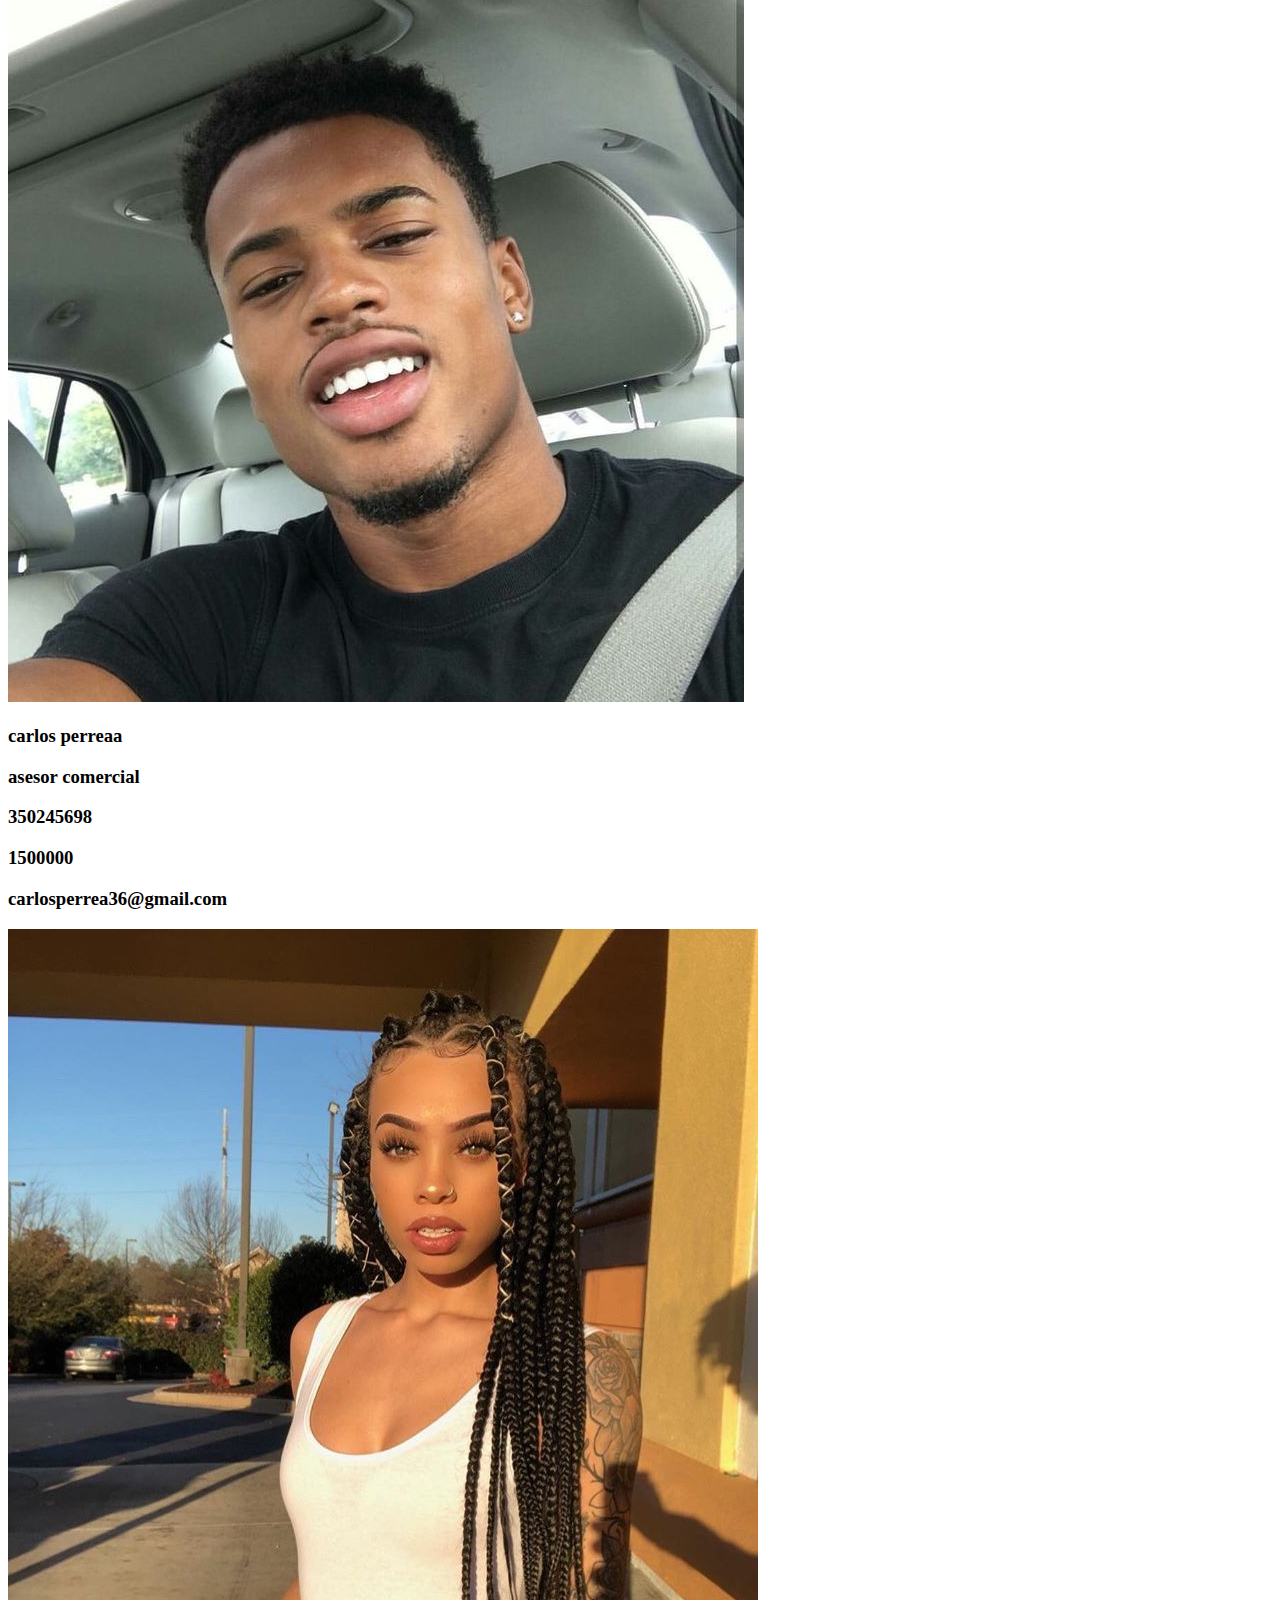
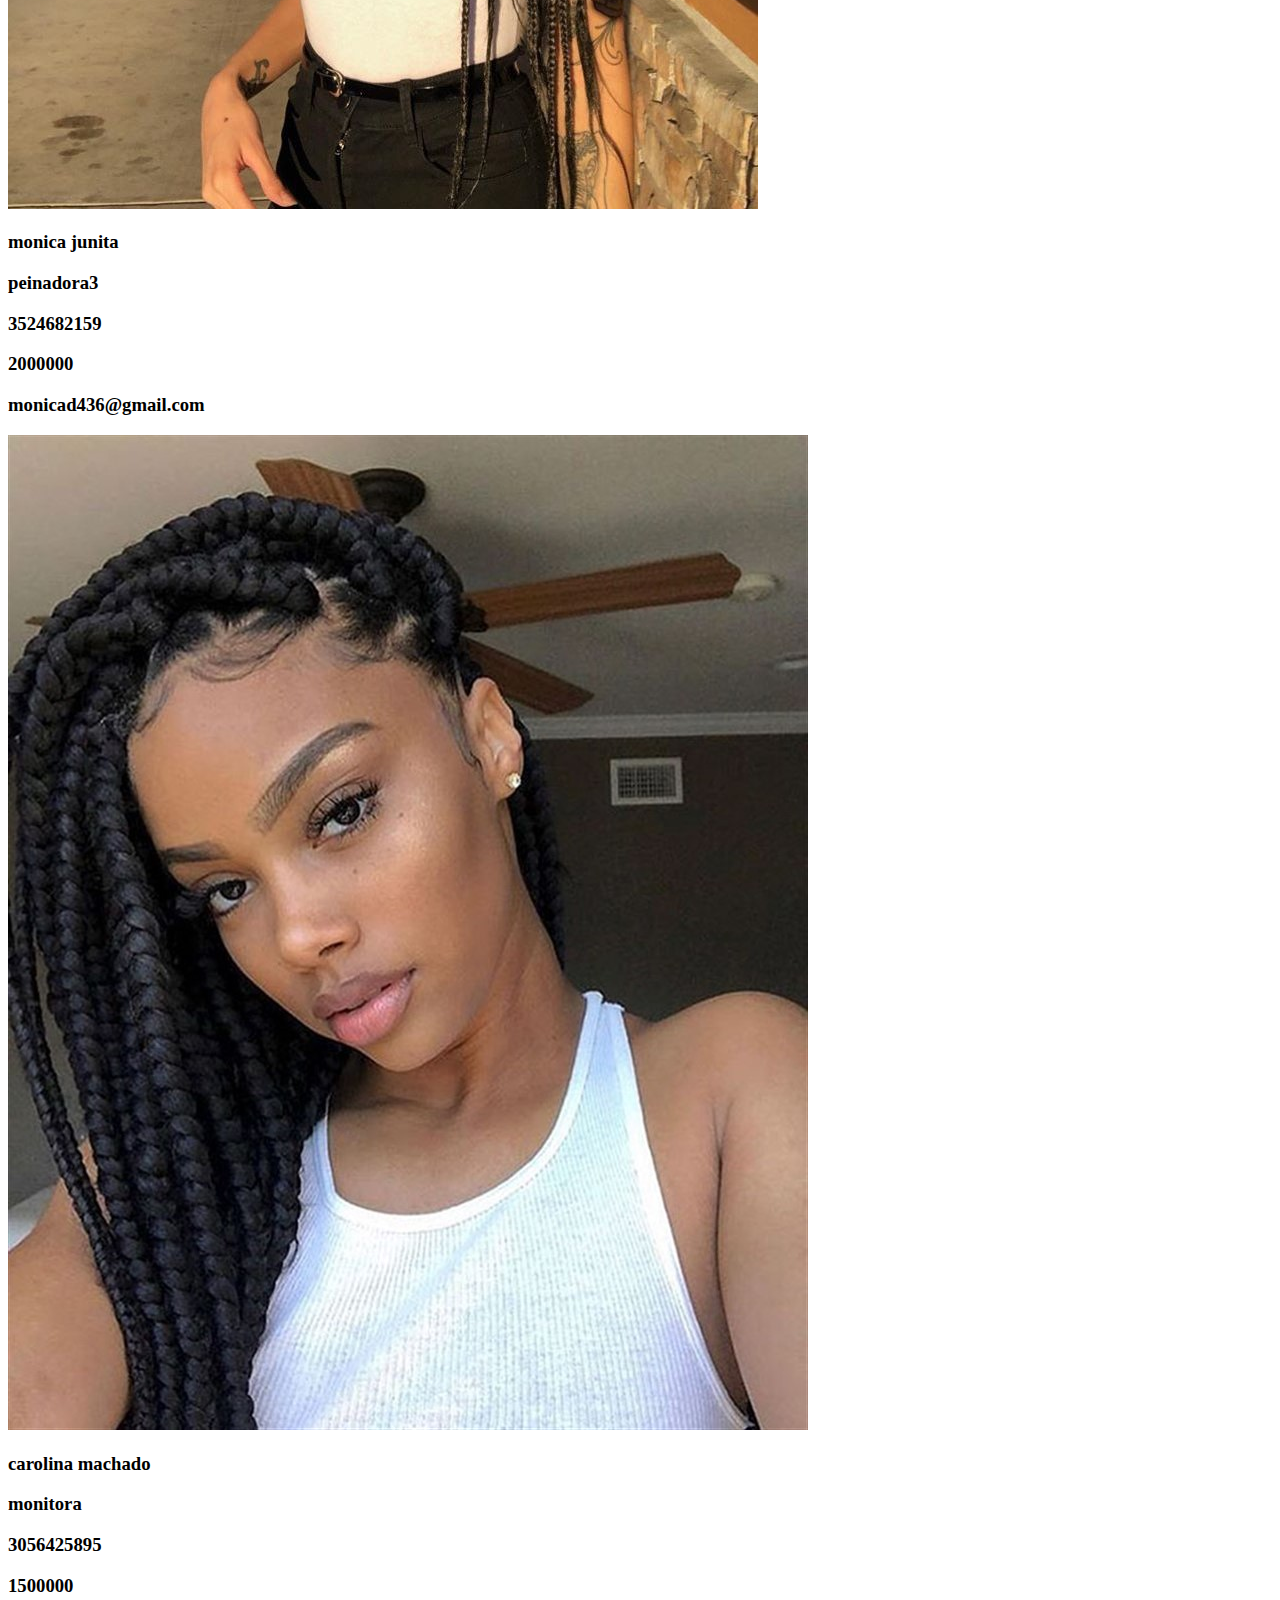
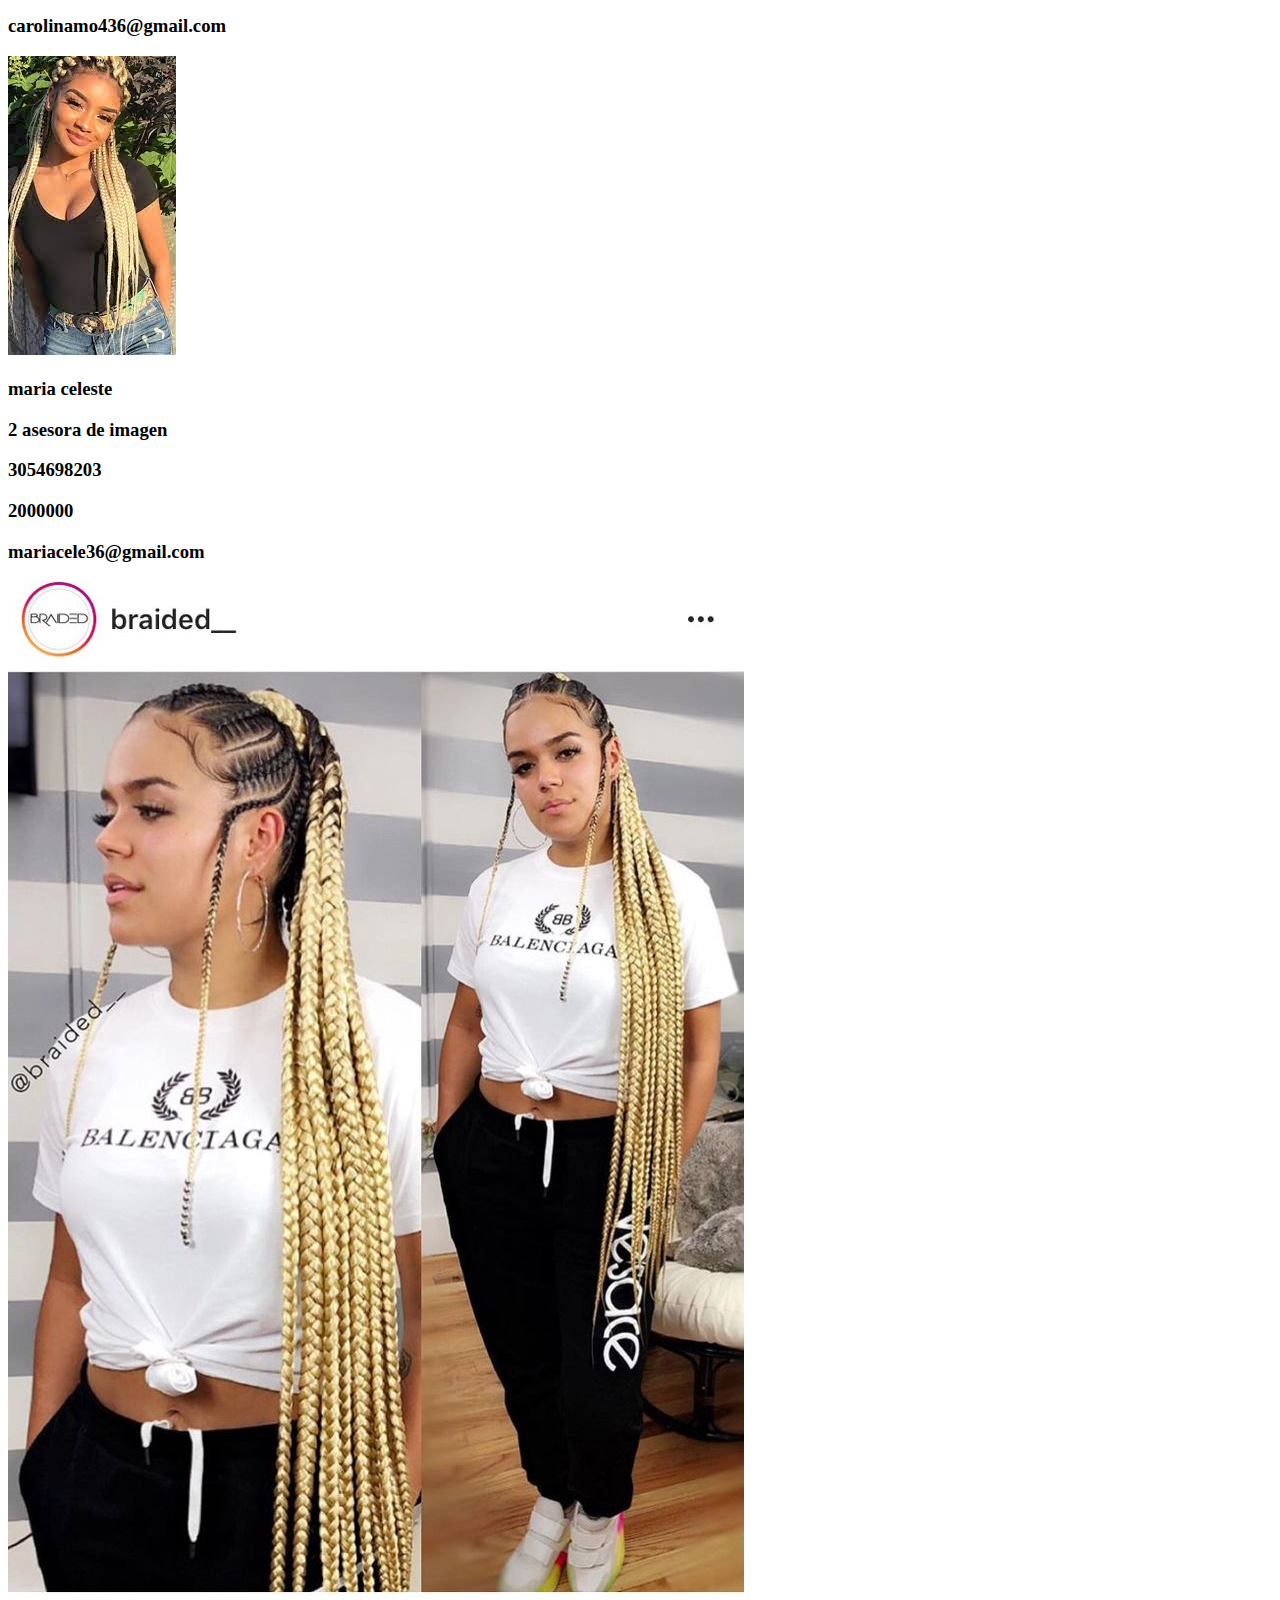
==== commit c26cc793: "examen final" ====
--- a/empleados.html
+++ b/empleados.html
@@ -7,14 +7,49 @@
     
 <link href="https://cdn.jsdelivr.net/npm/bootstrap@5.3.2/dist/css/bootstrap.min.css" rel="stylesheet" integrity="sha384-T3c6CoIi6uLrA9TneNEoa7RxnatzjcDSCmG1MXxSR1GAsXEV/Dwwykc2MPK8M2HN" crossorigin="anonymous">
 </head>
-<body> 
+<body">
+
+  <header  class="nav" style="background-color: aqua;">
+    <nav class="navbar navbar-expand-lg navbar-aqua ">
+      <div class="container-fluid">
+        <a class="navbar-brand" href="#">
+          <img src="img/descarga.jpg" alt="" height="55" width="55">
+        </a>
+        <button class="navbar-toggler" type="button" data-bs-toggle="collapse" data-bs-target="#navbarNav" aria-controls="navbarNav" aria-expanded="false" aria-label="Toggle navigation">
+          <span class="navbar-toggler-icon"></span>
+        </button>
+        <div class="collapse navbar-collapse" id="navbarNav">
+          <ul class="navbar-nav">
+            <li class="nav-item">
+              <a class="nav-link active" aria-current="page" href="home.html">Home</a>
+            </li>
+            <li class="nav-item">
+              <a class="nav-link" href="#">Empleado</a>
+            </li>
+            <li class="nav-item">
+          
+            </li>
+            <li class="nav-item">
+             
+            </li>
+          </ul>
+        </div>
+      </div>
+    </nav>
+  </header>
+   <div  class="card h-100 shadow p-3"> 
+
+    <img src="img/baner1.jpg" alt="img">
+      
+   </div>
+
   <div class="container my-5">
     <div class="row">
         <div class="col-12">
              <h3>Empleado</h3>
              <hr>
              <div class="row row-cols-1" id="contenedor">
-                
+                  
 
              </div>
         </div>
